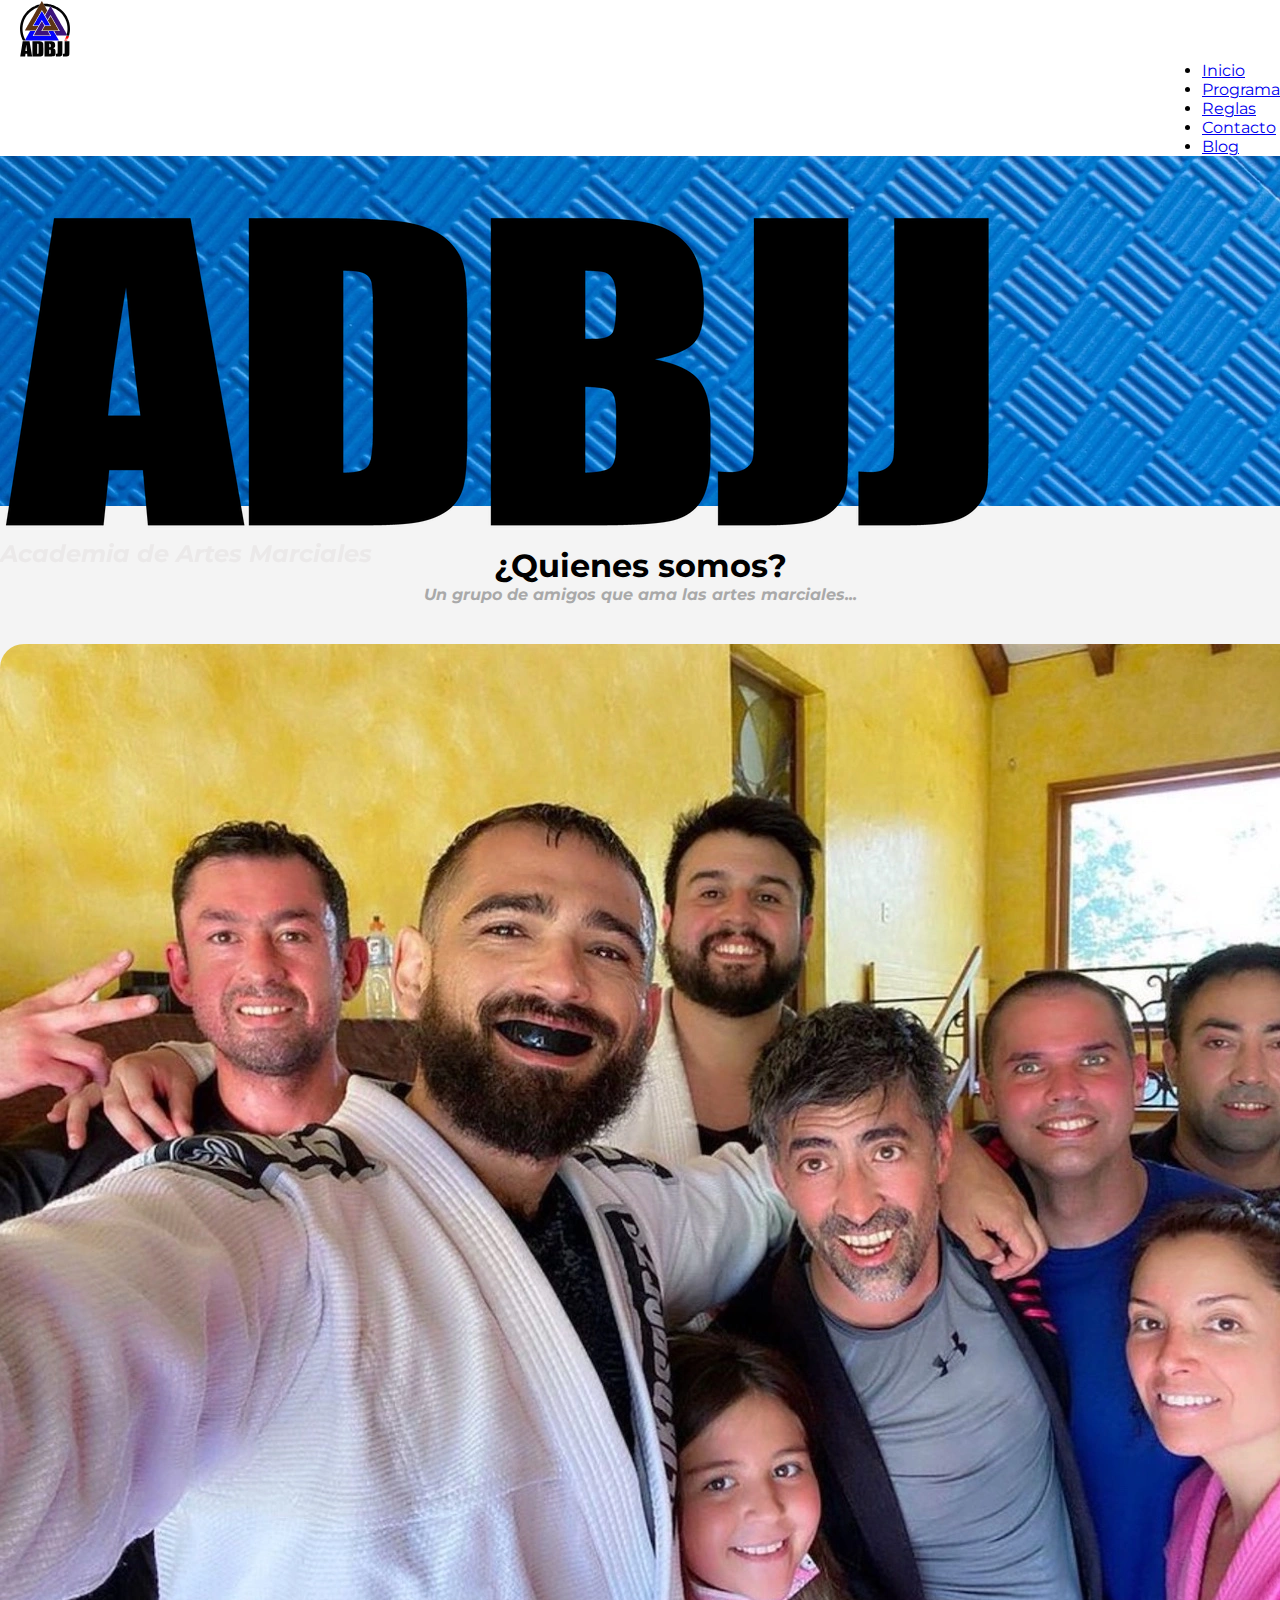
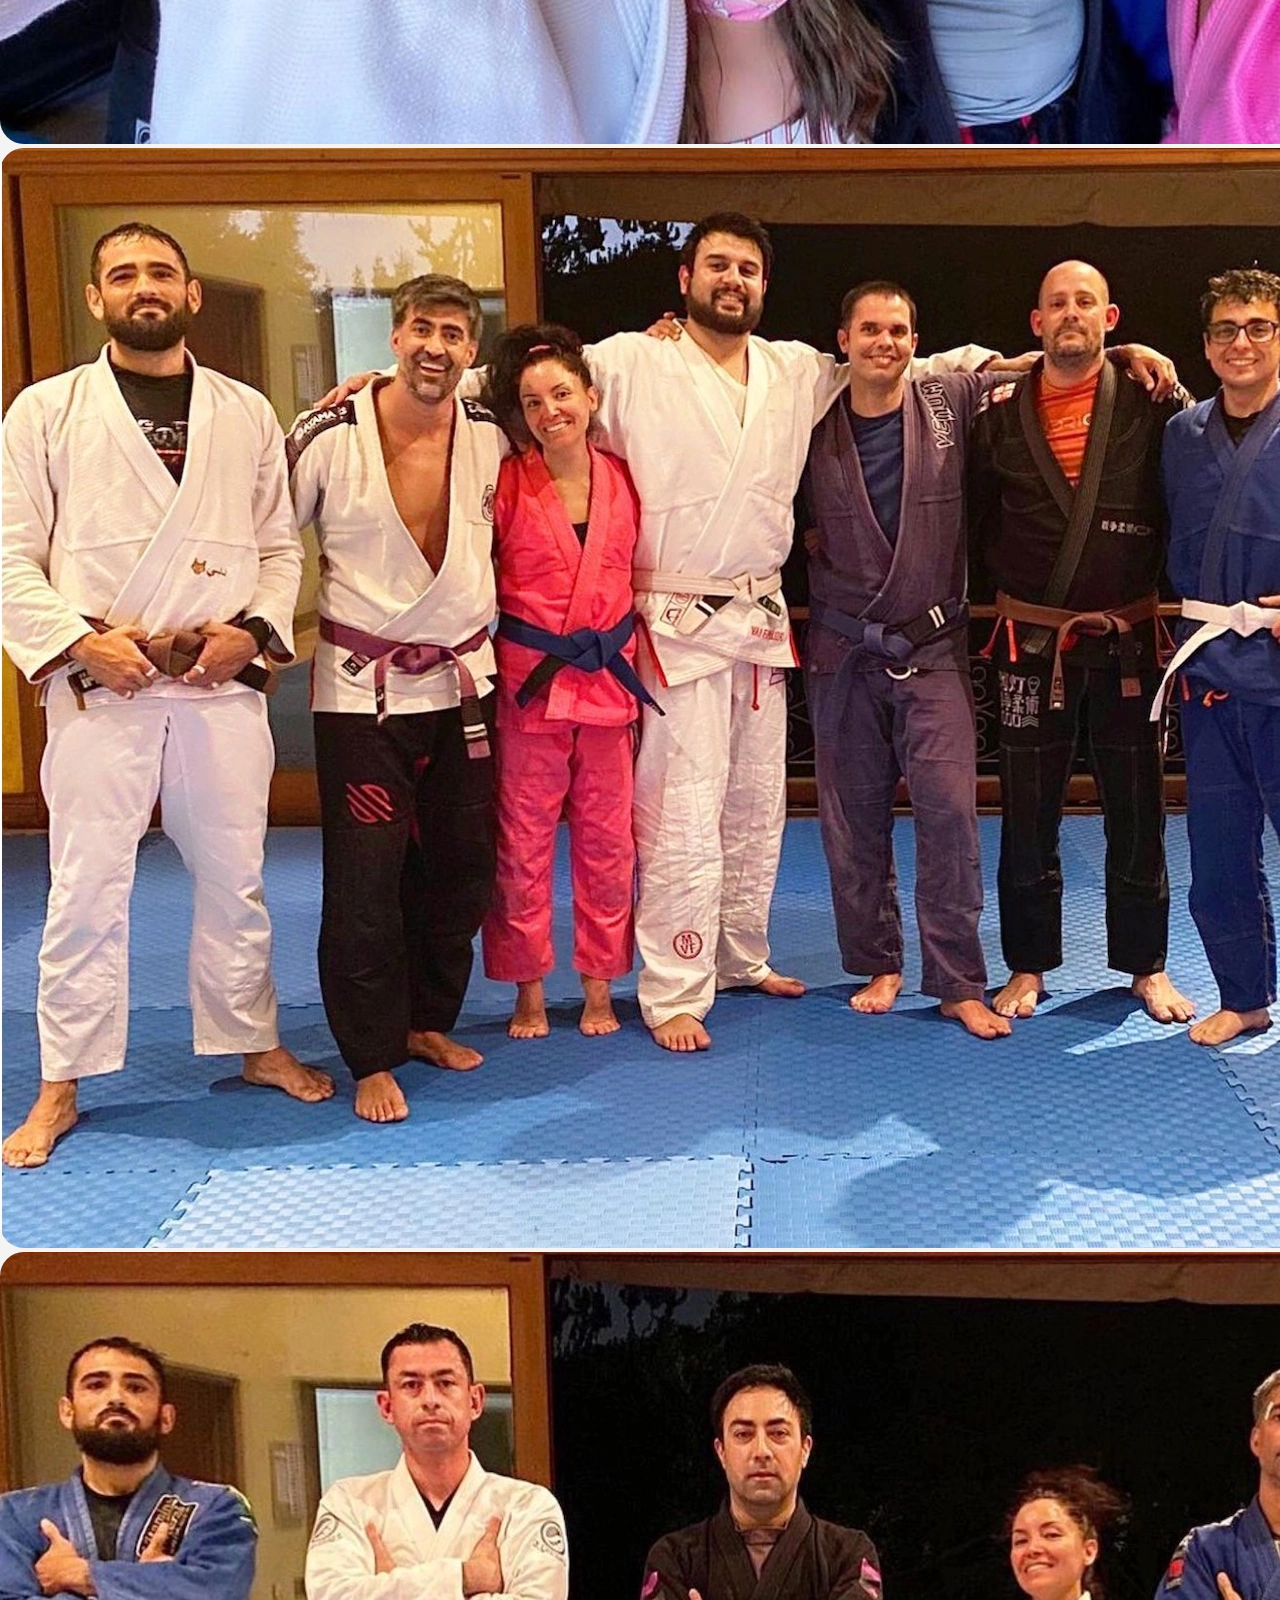
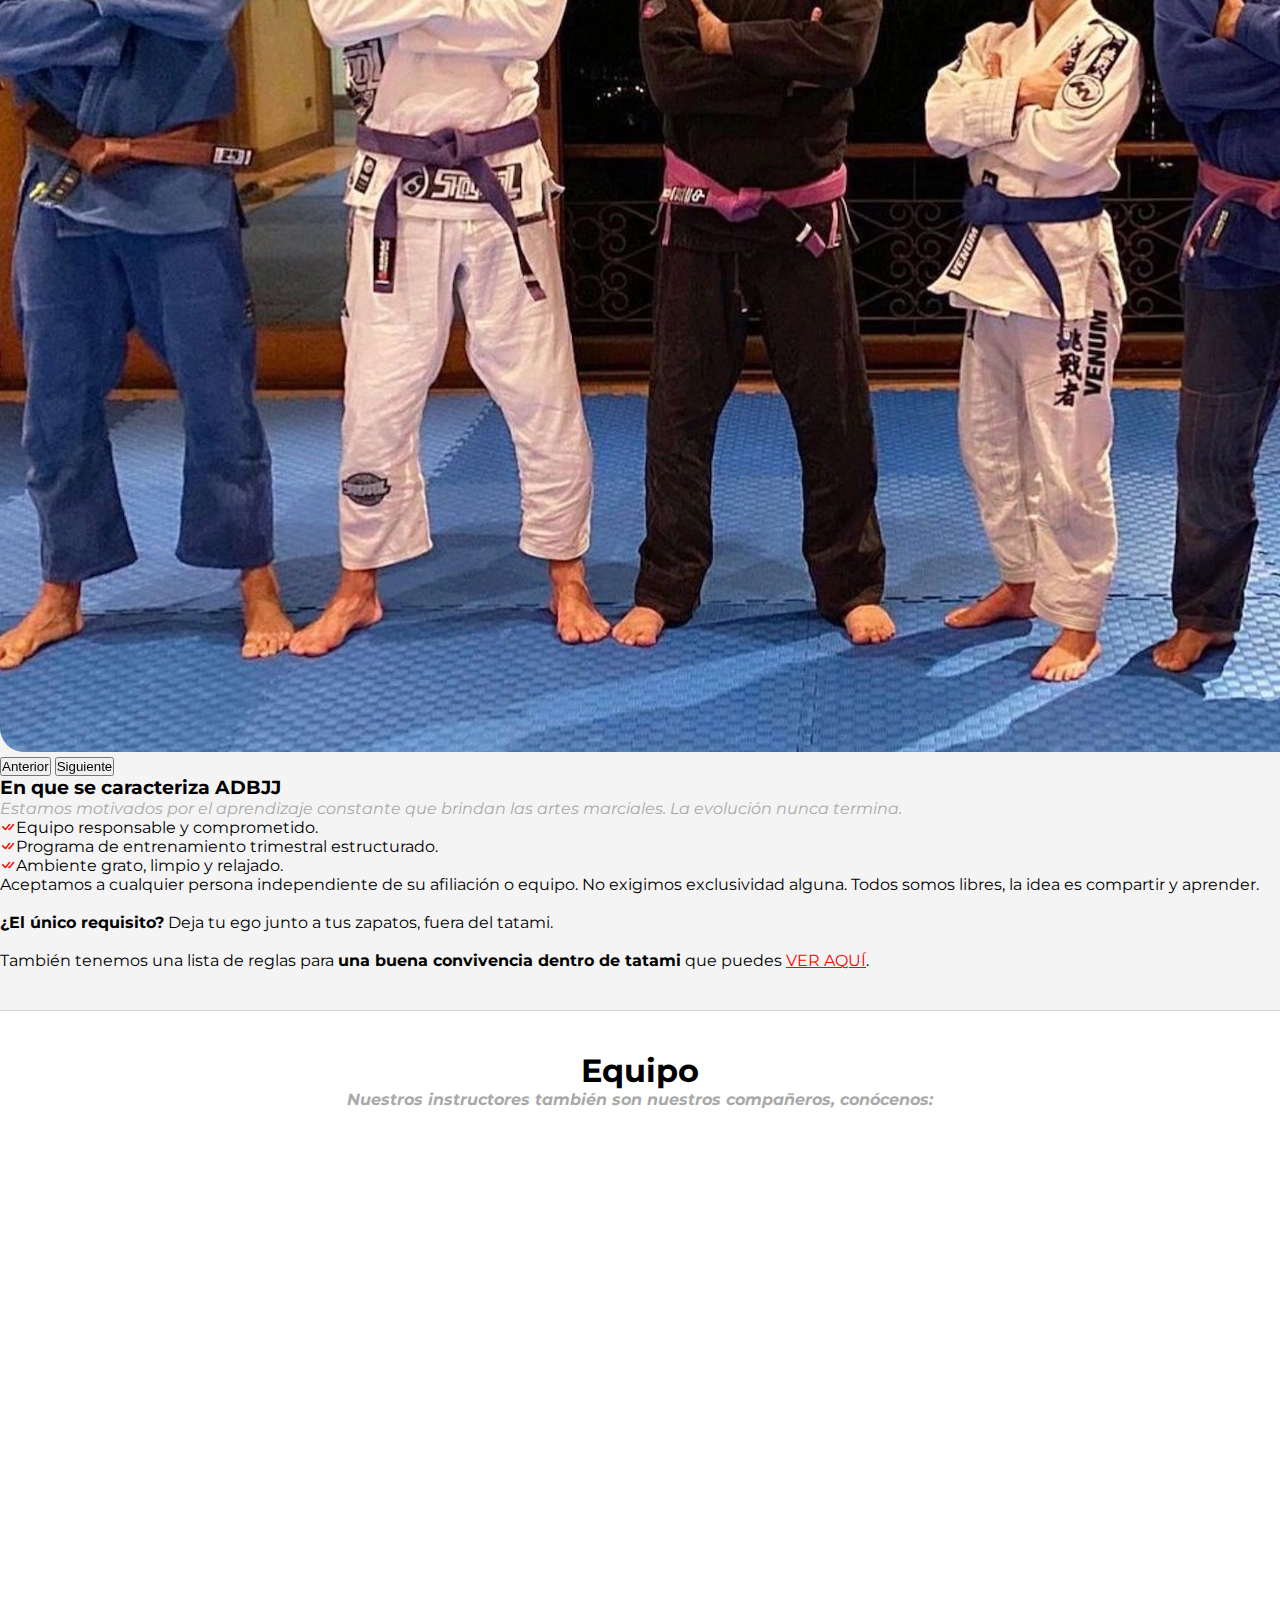
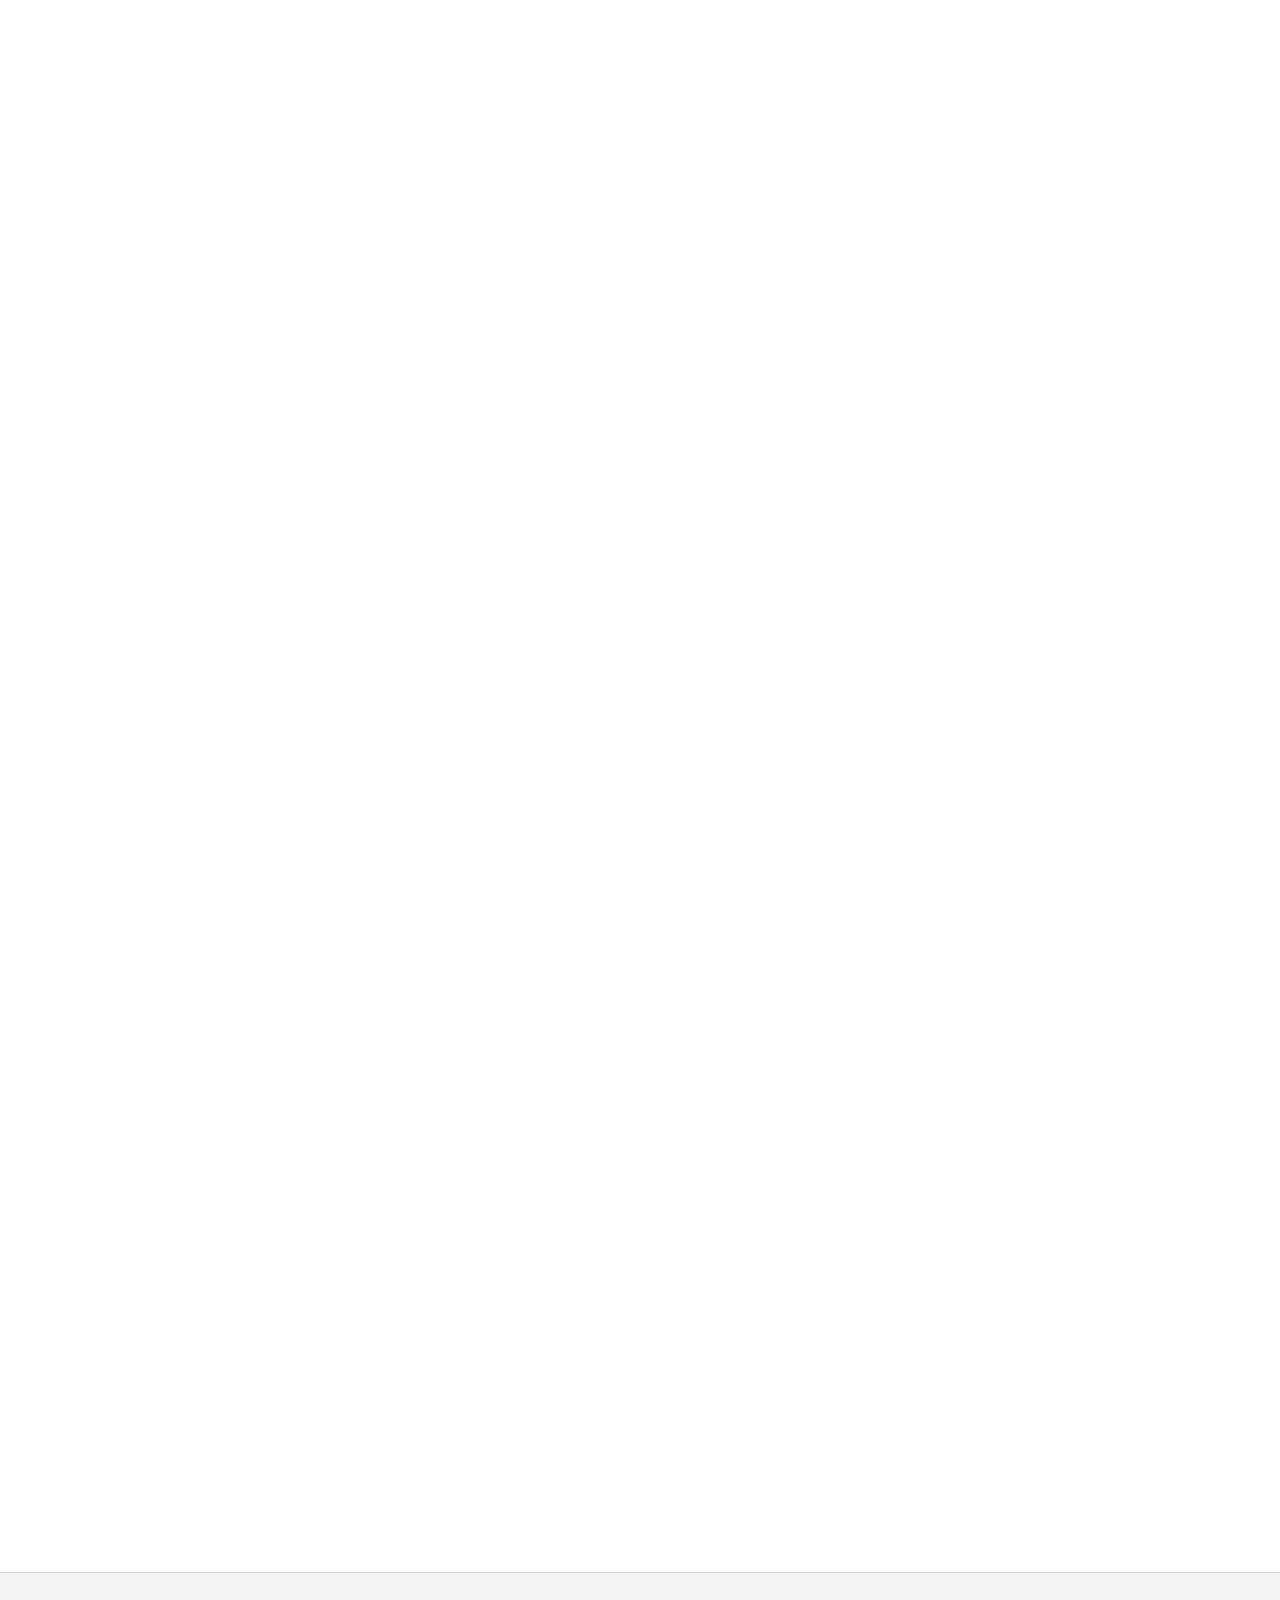
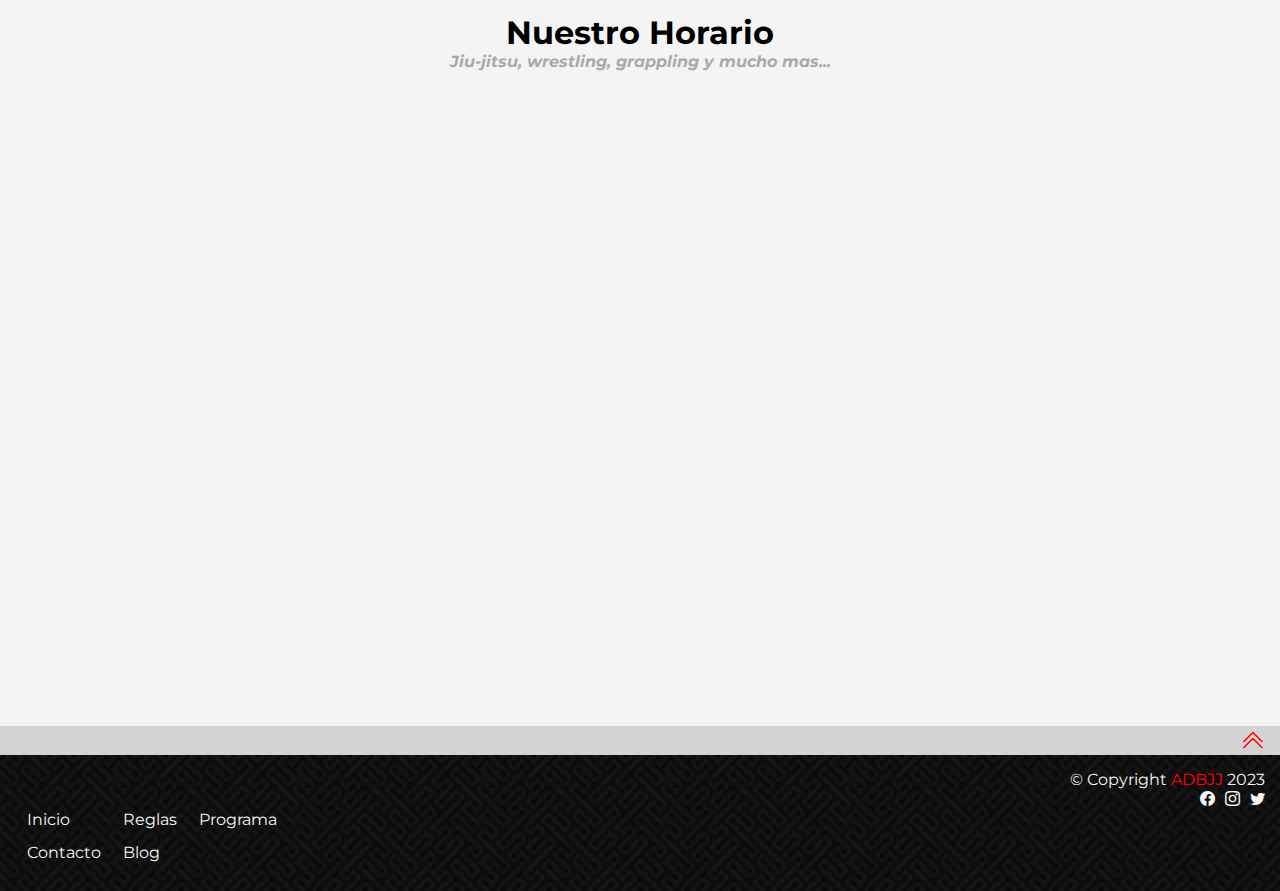
==== index.html @ 1363f183 "primer commit" ====
<!DOCTYPE html>
<html>
<head>
    <meta charset='utf-8'>
    <meta http-equiv='X-UA-Compatible' content='IE=edge'>
    <title>ADBJJ | Inicio</title>
    <meta name="description" content="Clases de BJJ y Luchas en Santiago de Chile">
    <meta  name="keywords" content="luchas, lucha, jiujitsu, jiu-jitsu, jiu jitsu, brasilean jiu jitsu, brasilean jiujitsu, brasilean jiu-jitsu, jiu jitsu brasileño, jiujitsu brasileño, jiu-jitsu brasileño, bjj, artes marciales, arte marcial, marcial arts, marcial art, santiago, Chile, santiago de Chile, amigos del bjj, ADBJJ, amigosdelbjj">
    <link rel="icon" type="image/x-icon" href="./imagenes/favicon.ico">
    <meta name='viewport' content='width=device-width, initial-scale=1'>
    <link rel="stylesheet" href="https://cdn.jsdelivr.net/npm/bootstrap-icons@1.10.3/font/bootstrap-icons.css">
    <link href="https://cdn.jsdelivr.net/npm/bootstrap@5.3.0-alpha1/dist/css/bootstrap.min.css" rel="stylesheet" integrity="sha384-GLhlTQ8iRABdZLl6O3oVMWSktQOp6b7In1Zl3/Jr59b6EGGoI1aFkw7cmDA6j6gD" crossorigin="anonymous">
    <link href="https://unpkg.com/aos@2.3.1/dist/aos.css" rel="stylesheet">
    <link rel='stylesheet' type='text/css' media='screen' href='./css/style.css'>
</head>
<body>
    <header>
      <!--- NAV --->
      <nav class="navbar navbar-expand-lg bg-body-tertiary sticky-top">
        <div class="container-fluid">
          <a class="navbar-brand" href="./index.html"><img class="logo-header" src="./imagenes/logo.svg" alt="Logo ADBJJ"></a>
          <button class="navbar-toggler" type="button" data-bs-toggle="collapse" data-bs-target="#navbarNav" aria-controls="navbarNav" aria-expanded="false" aria-label="Toggle navigation">
            <span class="navbar-toggler-icon"></span>
          </button>
          <div class="collapse navbar-collapse nav-right" id="navbarNav">
            <ul class="navbar-nav">
              <li class="nav-item">
                <a class="nav-link active" href="./index.html">Inicio</a>
              </li>
              <li class="nav-item">
                <a class="nav-link" href="./programa.html">Programa</a>
              </li>
              <li class="nav-item">
                <a class="nav-link" href="./reglas.html">Reglas</a>
              </li>
              <li class="nav-item">
                <a class="nav-link" href="./contacto.html">Contacto</a>
              </li>
              <li class="nav-item">
                <a class="nav-link" href="./blog.html">Blog</a>
              </li>
            </ul>
          </div>
        </div>
      </nav>
      <!--- NAV --->
      <!--- FONDO HEADER --->
        <div class="fondo-header" data-aos="fade-down">
          <div data-aos="fade-right" class="col-lg-6 offset-lg-3 col-md-6 offset-md-3 col-8 offset-2"><img src="./imagenes/logo_texto.webp" alt="ADBJJ" class="img-fluid logo-texto"></div>
          <div data-aos="fade-left" class="col-lg-6 offset-lg-3 col-md-6 offset-md-3 col-8 offset-2 text-center texto-header"><h3>Academia de Artes Marciales</h3></div>
        </div>
        <!--- FONDO HEADER --->
    </header>
    <!--- QUIENES SOMOS --->
    <section id="quienes-somos">
        <div class="container">
            <div>
                <div class="texto-quienes-somos">
                    <h1>¿Quienes somos?</h1>
                    <h4 class="subtitulo">Un grupo de amigos que ama las artes marciales...</h4>
                </div>
            </div>
            <div class="row">
                <div class="col-md-12 col-lg-6">
                  <div id="carousel-adbjj" class="carousel slide" data-aos="fade-right">
                    <div class="carousel-inner">
                      <div class="carousel-item active">
                        <img src="./imagenes/quienes-somos1.webp" class="d-block w-100 imagen-quienes-somos" alt="¿Quienes somos? Un grupo de amigos">
                      </div>
                      <div class="carousel-item">
                        <img src="./imagenes/quienes-somos2.webp" class="d-block w-100 imagen-quienes-somos" alt="¿Quienes somos? Un grupo de amigos">
                      </div>
                      <div class="carousel-item">
                        <img src="./imagenes/quienes-somos3.webp" class="d-block w-100 imagen-quienes-somos" alt="¿Quienes somos? Un grupo de amigos">
                      </div>
                    </div>
                    <button class="carousel-control-prev" type="button" data-bs-target="#carousel-adbjj" data-bs-slide="prev">
                      <span class="carousel-control-prev-icon" aria-hidden="true"></span>
                      <span class="visually-hidden">Anterior</span>
                    </button>
                    <button class="carousel-control-next" type="button" data-bs-target="#carousel-adbjj" data-bs-slide="next">
                      <span class="carousel-control-next-icon" aria-hidden="true"></span>
                      <span class="visually-hidden">Siguiente</span>
                    </button>
                  </div>
                </div>
                <div class="col-md-12 col-lg-6">
                    <div class="text-wrap descripcion-quienes-somos">
                        <h3>En que se caracteriza ADBJJ</h3>
                        <p class="subtitulo">
                          Estamos motivados por el aprendizaje constante que brindan las artes marciales. La evolución nunca termina.
                        </p>
                        <ul>
                          <li><i class="bi bi-check-all"></i>Equipo responsable y comprometido.</li>
                          <li><i class="bi bi-check-all"></i>Programa de entrenamiento trimestral estructurado.</li>
                          <li><i class="bi bi-check-all"></i>Ambiente grato, limpio y relajado.</li>
                        </ul>
                        <p>
                          Aceptamos a cualquier persona independiente de su afiliación o equipo. No exigimos exclusividad alguna. Todos somos libres, la idea es compartir y aprender.<br><br><strong>¿El único requisito?</strong> Deja tu ego junto a tus zapatos, fuera del tatami.<br><br>También tenemos una lista de reglas para <strong>una buena convivencia dentro de tatami</strong> que puedes <a href="reglas.html"><u>VER AQUÍ</u></a>.
                        </p>
                    </div>
                </div>
            </div>
        </div>
    </section>
    <!--- QUIENES SOMOS --->
    <!--- EQUIPO --->
    <section id="equipo">
            <div class="container">
              <div class="row">
                <div class="col-md-12">
                  <div class="texto-equipo">
                    <h1>Equipo</h1>
                    <h4 class="subtitulo">Nuestros instructores también son nuestros compañeros, conócenos:</h4>
                  </div>
                </div>
              </div>
              <div class="row justify-content-center">
                <div class="col-9 col-md-4 col-lg-3">
                  <div class="card" data-aos="fade-right">
                    <img src="./imagenes/jose.webp" class="card-img-top instructor" alt="Jose Perez">
                    <div class="card-body text-center">
                      <h4 class="card-title">Jose Perez</h4>
                      <h5 class="subtitulo">Instructor</h5>
                      <p class="faixa">Faixa marron <i class="bi bi-check-square-fill"></i></p>
                    </div>
                  </div>
                </div>
                <div class="col-9 col-md-4 col-lg-3">
                  <div class="card" data-aos="fade-right">
                    <img src="./imagenes/jm.webp" class="card-img-top instructor" alt="Juan Manuel Figueiro">
                    <div class="card-body text-center">
                      <h4 class="card-title">Manuel Figueiro</h4>
                      <h5 class="subtitulo">Instructor</h5>
                      <p class="faixa">Faixa marron <i class="bi bi-check-square-fill"></i></p>
                    </div>
                  </div>
                </div>
                <div class="col-9 col-md-4 col-lg-3">
                  <div class="card" data-aos="fade-right">
                    <img src="./imagenes/daniel.webp" class="card-img-top instructor" alt="Daniel Doughman">
                    <div class="card-body text-center">
                      <h4 class="card-title">Daniel Doughman</h4>
                      <h5 class="subtitulo">Instructor</h5>
                      <p class="faixa">Faixa marron <i class="bi bi-check-square-fill"></i></p>
                    </div>
                  </div>
                </div>
              </div>
            </div>
    </section>
    <!--- EQUIPO ---> 
    <!--- HORARIO --->   
    <section id="horario">
        <div class="container-fluid">
          <div class="row">
            <div class="col-12 texto-horario">
              <h1>Nuestro Horario</h1>
              <h4 class="subtitulo">Jiu-jitsu, wrestling, grappling y mucho mas...</h4>
            </div>
          </div>
          <div class="row justify-content-center">
            <div class="col-sm-12 col-md-8" data-aos="fade-right">
              <img src="./imagenes/cal.webp" class="img-fluid imagen-horario" alt="nuestro horario">
            </div>
          </div>
        </div>
      </section>
      <!--- HORARIO --->
      <!--- VOLVER ARRIBA --->
      <div class="volver-arriba">
        <a href="#"><i class="bi bi-chevron-double-up chevron-editado"></i></a>
      </div>
      <!--- VOLVER ARRIBA --->
      <!--- FOOTER --->
      <footer>
        <div class="container">
          <div class="row">
            <div class="col-md-6">
              <div class="col-12">
                <div class="texto-footer">
                  <p>&copy; Copyright <a href="./index.html" class="link-footer">ADBJJ</a> 2023</p>
                </div>
              </div>
              <div class="col-12">
                <div class="social-iconos">
                  <div><a href="https://fb.com"><i class="bi bi-facebook"></i></a></div>
                  <div><a href="https://ig.com"><i class="bi bi-instagram"></i></a></div>
                  <div><a href="https://twitter.com"><i class="bi bi-twitter"></i></a></div>
                </div>
              </div>
            </div>
            <div class="col-12 col-md-5">
              <div>
                <table class="tabla-mapa-de-sitio table-responsive">
                  <tr>
                    <td><a href="./index.html">Inicio</a></td>
                    <td><a href="./reglas.html">Reglas</a></td>
                    <td><a href="./programa.html">Programa</a></td>
                  </tr>
                  <tr>
                    <td><a href="./contacto.html">Contacto</a></td>
                    <td><a href="./blog.html">Blog</a></td>
                    <td></td>
                  </tr>
                </table>
              </div>
            </div>
          </div>
        </div>
      </footer>
      <!--- FOOTER --->
    <script src="https://code.jquery.com/jquery-3.3.1.slim.min.js"></script>
    <script src="https://cdnjs.cloudflare.com/ajax/libs/popper.js/1.14.7/umd/popper.min.js"></script>
    <script src="https://cdn.jsdelivr.net/npm/bootstrap@5.3.0-alpha1/dist/js/bootstrap.bundle.min.js"></script>
    <script src="https://unpkg.com/aos@2.3.1/dist/aos.js"></script>
    <script src="./js/init-aos.js"></script>
</body>
</html>
---- css/style.css ----
@import "https://fonts.googleapis.com/css2?family=Montserrat:ital,wght@0,300;0,400;0,700;1,700&display=swap";
.container-imagen-reglas, .container-imagen-programa {
  display: flex;
  justify-content: center;
}

.tabla-mapa-de-sitio {
  display: flex;
  justify-content: flex-start;
}

.social-iconos, .texto-footer {
  display: flex;
  justify-content: flex-end;
}

.celda-contacto {
  display: flex;
  justify-content: space-between;
}

.titulo-blog, .texto-contacto {
  text-align: center;
  padding: 40px 0px 40px 0px;
}

* {
  margin: 0;
  padding: 0;
}

body {
  font-family: "Montserrat", sans-serif;
}

.nav-link {
  font-size: 16px;
}
.nav-link:hover {
  color: red;
}

.nav-right {
  display: flex;
  justify-content: end;
}

.navbar-toggler {
  margin-right: 20px;
  border: none;
}

.navbar-toggler-icon {
  background-image: url("data:image/svg+xml,%3csvg xmlns='http://www.w3.org/2000/svg' viewBox='0 0 30 30'%3e%3cpath stroke='red' stroke-linecap='round' stroke-miterlimit='10' stroke-width='2' d='M4 7h22M4 15h22M4 23h22'/%3e%3c/svg%3e");
}

.fondo-header {
  height: 350px;
  background-image: url("../imagenes/bg.webp");
  background-repeat: no-repeat;
  background-position: center center;
  background-size: cover;
}

.texto-header {
  color: rgba(231, 227, 227, 0.69);
  font-style: italic;
}
.texto-header h3 {
  font-size: 24px;
}

.logo-header {
  width: 50px;
  margin-left: 20px;
}

.logo-texto {
  padding-top: 50px;
}

#quienes-somos {
  background-color: rgb(244, 244, 244);
  padding: 40px 0 40px 0;
}
#quienes-somos li {
  list-style: none;
}
#quienes-somos li i {
  color: red;
}
#quienes-somos a {
  color: red;
}

.texto-quienes-somos {
  text-align: center;
  padding: 0px 0px 40px 0px;
}

.imagen-quienes-somos {
  border-radius: 24px;
}

.subtitulo {
  font-style: italic;
  color: darkgray;
  font-size: 16px;
}

.carousel-control-next-icon {
  background-image: url("data:image/svg+xml,%3csvg xmlns='http://www.w3.org/2000/svg' viewBox='0 0 16 16' fill='red'%3e%3cpath d='M4.646 1.646a.5.5 0 0 1 .708 0l6 6a.5.5 0 0 1 0 .708l-6 6a.5.5 0 0 1-.708-.708L10.293 8 4.646 2.354a.5.5 0 0 1 0-.708z'/%3e%3c/svg%3e");
}

.carousel-control-prev-icon {
  background-image: url("data:image/svg+xml,%3csvg xmlns='http://www.w3.org/2000/svg' viewBox='0 0 16 16' fill='red'%3e%3cpath d='M11.354 1.646a.5.5 0 0 1 0 .708L5.707 8l5.647 5.646a.5.5 0 0 1-.708.708l-6-6a.5.5 0 0 1 0-.708l6-6a.5.5 0 0 1 .708 0z'/%3e%3c/svg%3e");
}

#equipo {
  padding: 40px 0 40px 0;
  border-top: 0.5px lightgray solid;
}

.texto-equipo {
  text-align: center;
  padding: 0px 0px 40px 0px;
}

.instructor {
  border-radius: 10px;
}
.instructor:hover {
  transform: scale(1.02);
  border: 0.5px solid lightgray;
}

.card {
  border: none;
}

.faixa {
  color: #ab7a38;
}

#horario {
  background-color: rgb(244, 244, 244);
  padding: 40px 0 40px 0;
  border-top: 0.5px lightgray solid;
  text-align: center;
}

.texto-horario {
  padding-bottom: 20px;
}

.imagen-horario {
  border-radius: 10px;
}

.volver-arriba {
  text-align: right;
  background-color: lightgrey;
}

.chevron-editado {
  padding-right: 15px;
  color: red;
  font-size: 1.5rem;
}

footer {
  background-image: url("../imagenes/bg-footer.webp");
  background-repeat: repeat;
  gap: 15px;
  padding: 15px;
}

.texto-footer {
  color: whitesmoke;
}

.social-iconos {
  gap: 10px;
  font-size: 15px;
}
.social-iconos a {
  color: whitesmoke;
}
.social-iconos a:hover {
  color: red;
}

.tabla-mapa-de-sitio a {
  margin-left: 10px;
  margin-right: 10px;
  color: whitesmoke;
  text-decoration: none;
}
.tabla-mapa-de-sitio a:hover {
  color: red;
}
.tabla-mapa-de-sitio td {
  padding-bottom: 12px;
}

.link-footer {
  color: red;
  text-decoration: none;
}
.link-footer:hover {
  color: red;
  text-decoration: none;
}

.texto-programa {
  text-align: center;
  padding: 40px 0px 40px 0px;
}

.container-imagen-programa {
  margin: 0 10px;
}

.texto-descarga-programa {
  text-align: center;
  padding: 20px 0;
}

.container-imagen-reglas {
  margin: 0 10px 30px 10px;
}

.texto-reglas {
  text-align: center;
  padding: 40px 0px 40px 0px;
}

#contacto {
  padding: 0 0 40px 0;
}

.tabla-contacto {
  display: flex;
  flex-direction: column;
  align-items: center;
}

.fila-contacto {
  display: flex;
  flex-direction: row;
}

.celda-contacto {
  width: 600px;
  height: 50px;
  border: 1px solid red;
  border-radius: 10px;
  align-items: center;
  flex-direction: row;
  margin-bottom: 5px;
  padding: 10px;
}
.celda-contacto img {
  width: 30px;
  height: 30px;
  margin-right: 10px;
}

.texto-celda {
  text-align: center;
  padding-left: 20px;
}

form {
  margin: 20px auto;
  max-width: 700px;
}

.form-control {
  border-color: red;
  margin: 10px;
}

.btn-formulario {
  color: red;
  border-color: red;
}
.btn-formulario:hover {
  color: whitesmoke;
  background-color: red;
}

textarea {
  resize: none;
  height: 100px;
}

#ubicacion {
  background-color: rgb(244, 244, 244);
  padding: 20px 0 40px 0;
}

.texto-ubicacion {
  text-align: center;
  padding: 20px 0px 40px 0px;
}

.detalle-texto-ubicacion {
  text-align: center;
  padding-bottom: 10px;
  font-size: small;
  color: rgb(106, 104, 104);
}

.google-map {
  display: flex;
  align-items: center;
  justify-content: center;
}
.google-map iframe {
  width: 80%;
  height: 400px;
  border: 1px solid red;
  border-radius: 10px;
}

.titulo-blogpost {
  margin: 30px;
}

.imagen-blogpost {
  border-radius: 10px;
  max-width: 400px;
}

.fecha-blogpost {
  margin-top: 30px;
  font-size: 12px;
}

.blogpost {
  background-color: rgba(233, 231, 231, 0.755);
  border-radius: 10px;
  margin-bottom: 40px;
}

@media (max-width: 992px) {
  .nav-right {
    justify-content: center;
    text-align: center;
    font-size: 24px;
  }
  .descripcion-quienes-somos {
    margin-top: 30px;
  }
}
@media (max-width: 768px) {
  .fondo-header {
    height: 250px;
  }
  .social-iconos {
    justify-content: center;
    font-size: 20px;
  }
  .texto-footer {
    justify-content: center;
  }
  .mapa-de-sitio {
    justify-content: center;
  }
  .tabla-mapa-de-sitio {
    justify-content: center;
    margin-top: 10px;
  }
  .celda-contacto {
    width: 350px;
  }
}

/*# sourceMappingURL=style.css.map */
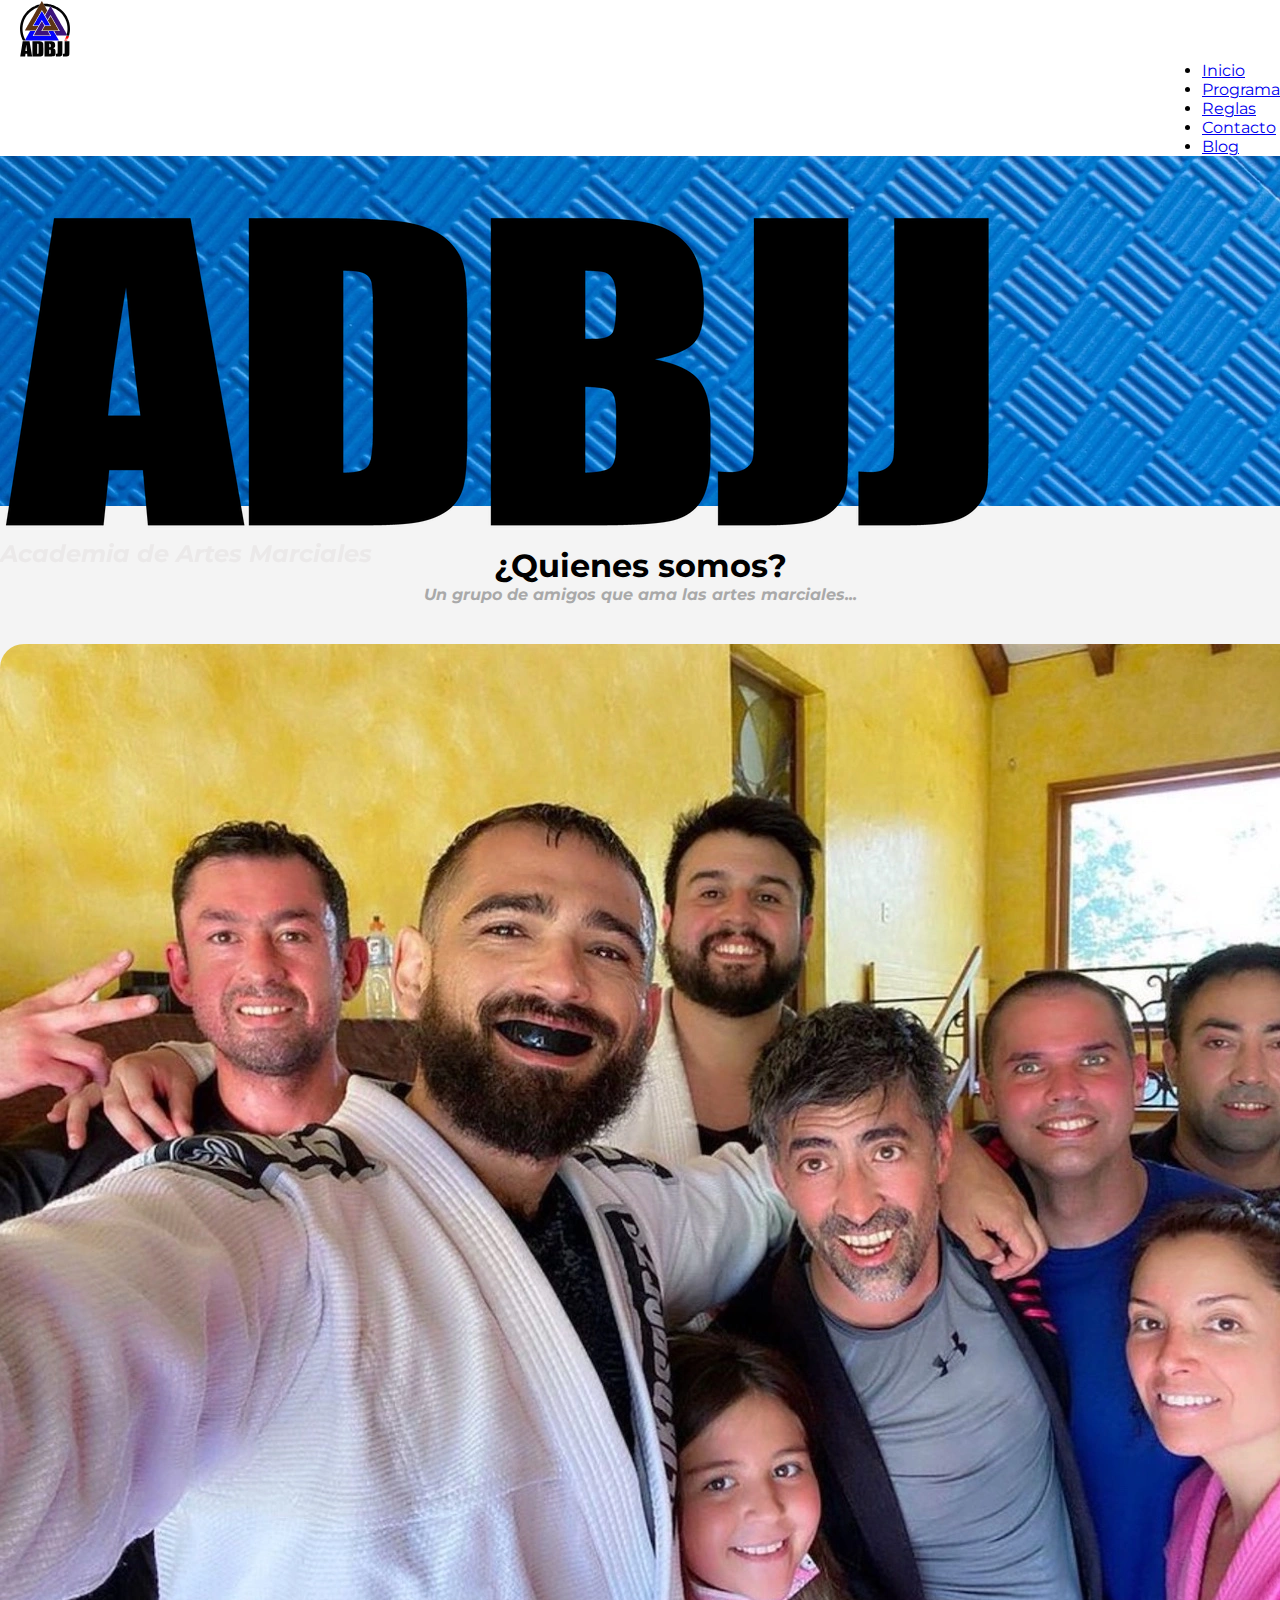
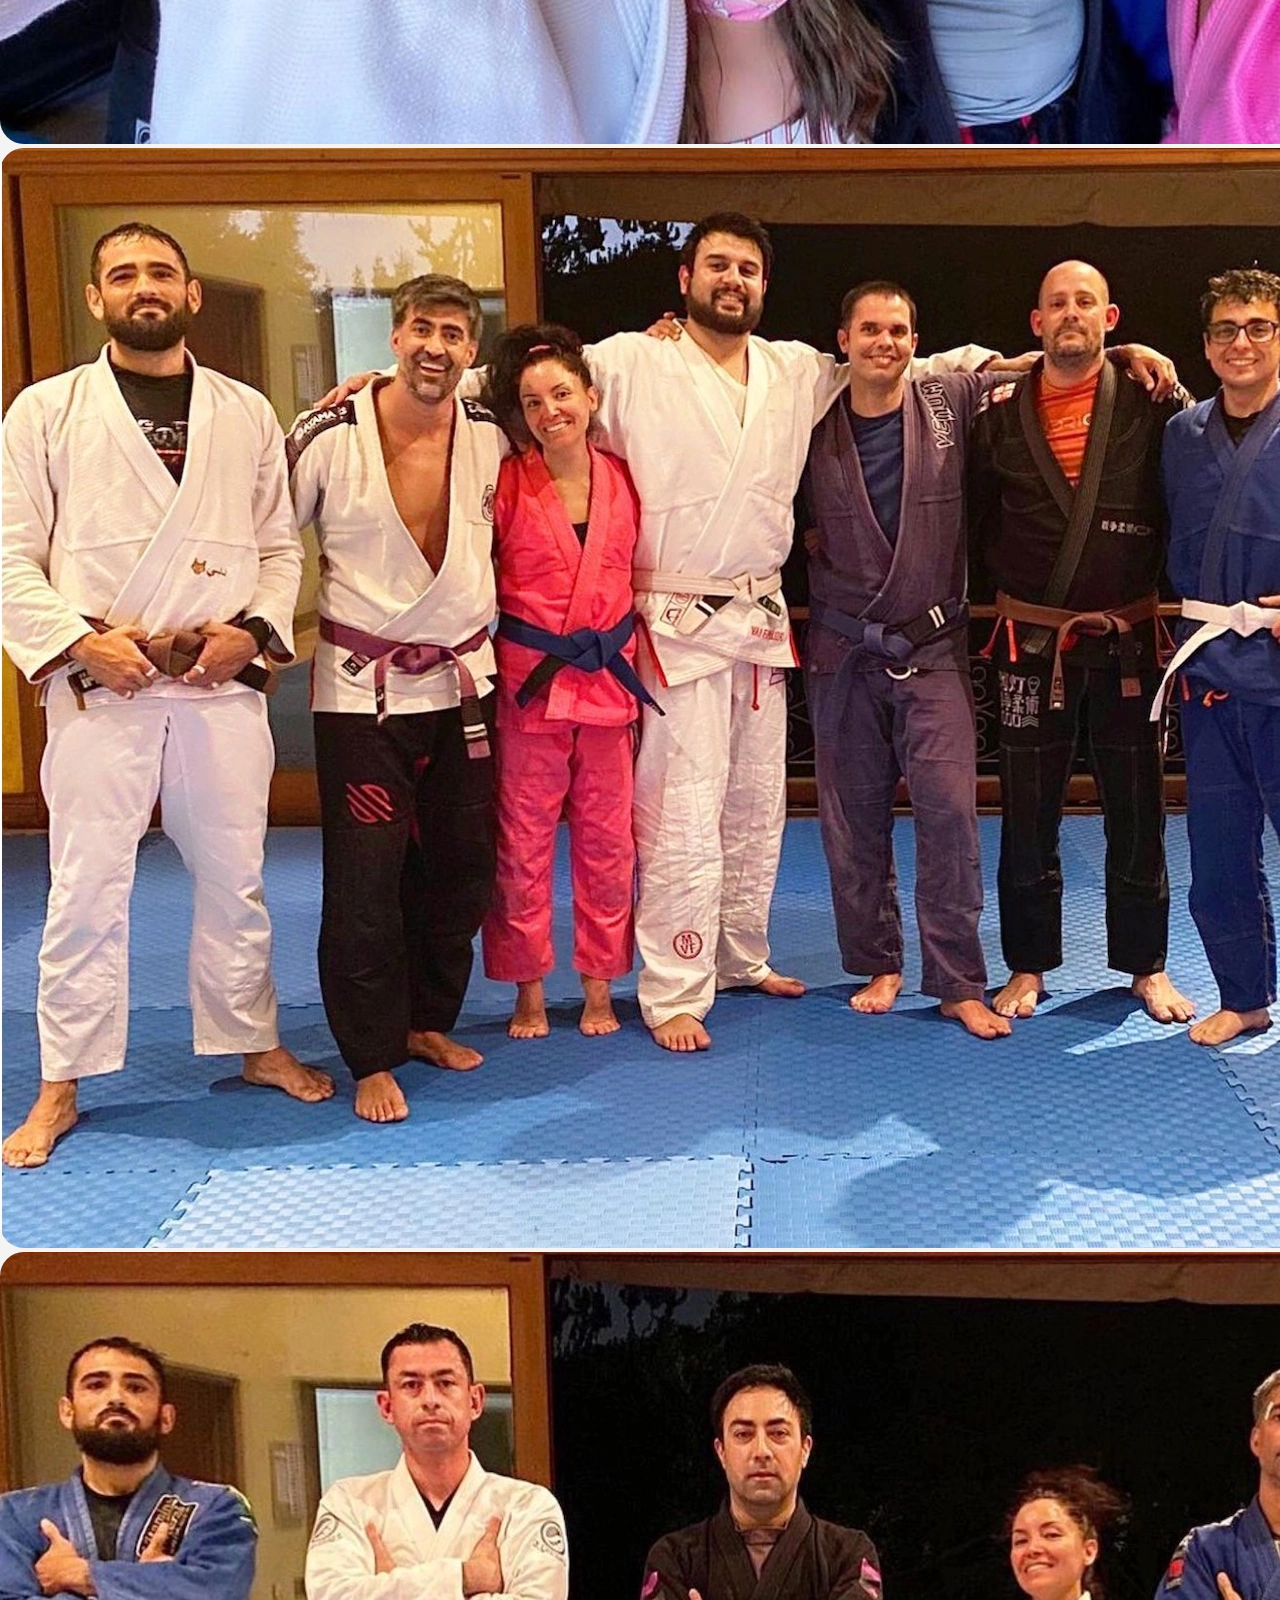
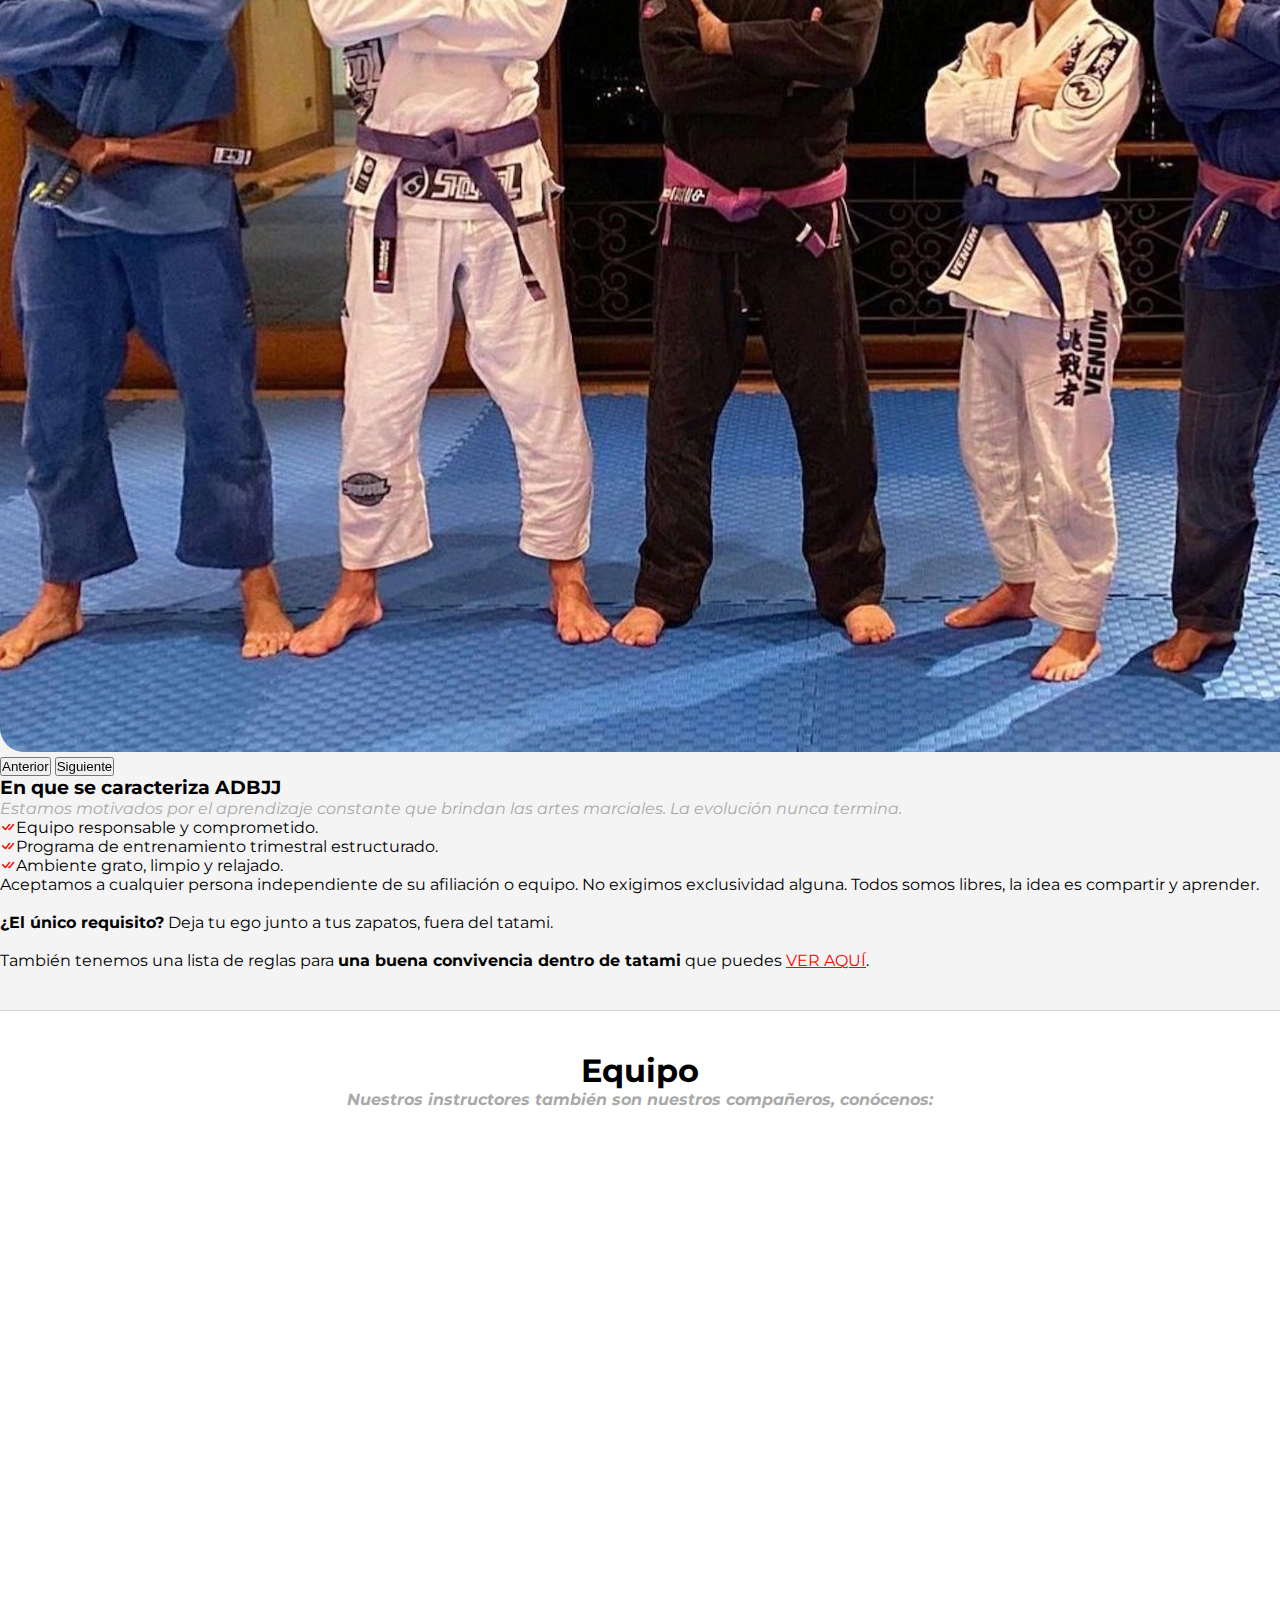
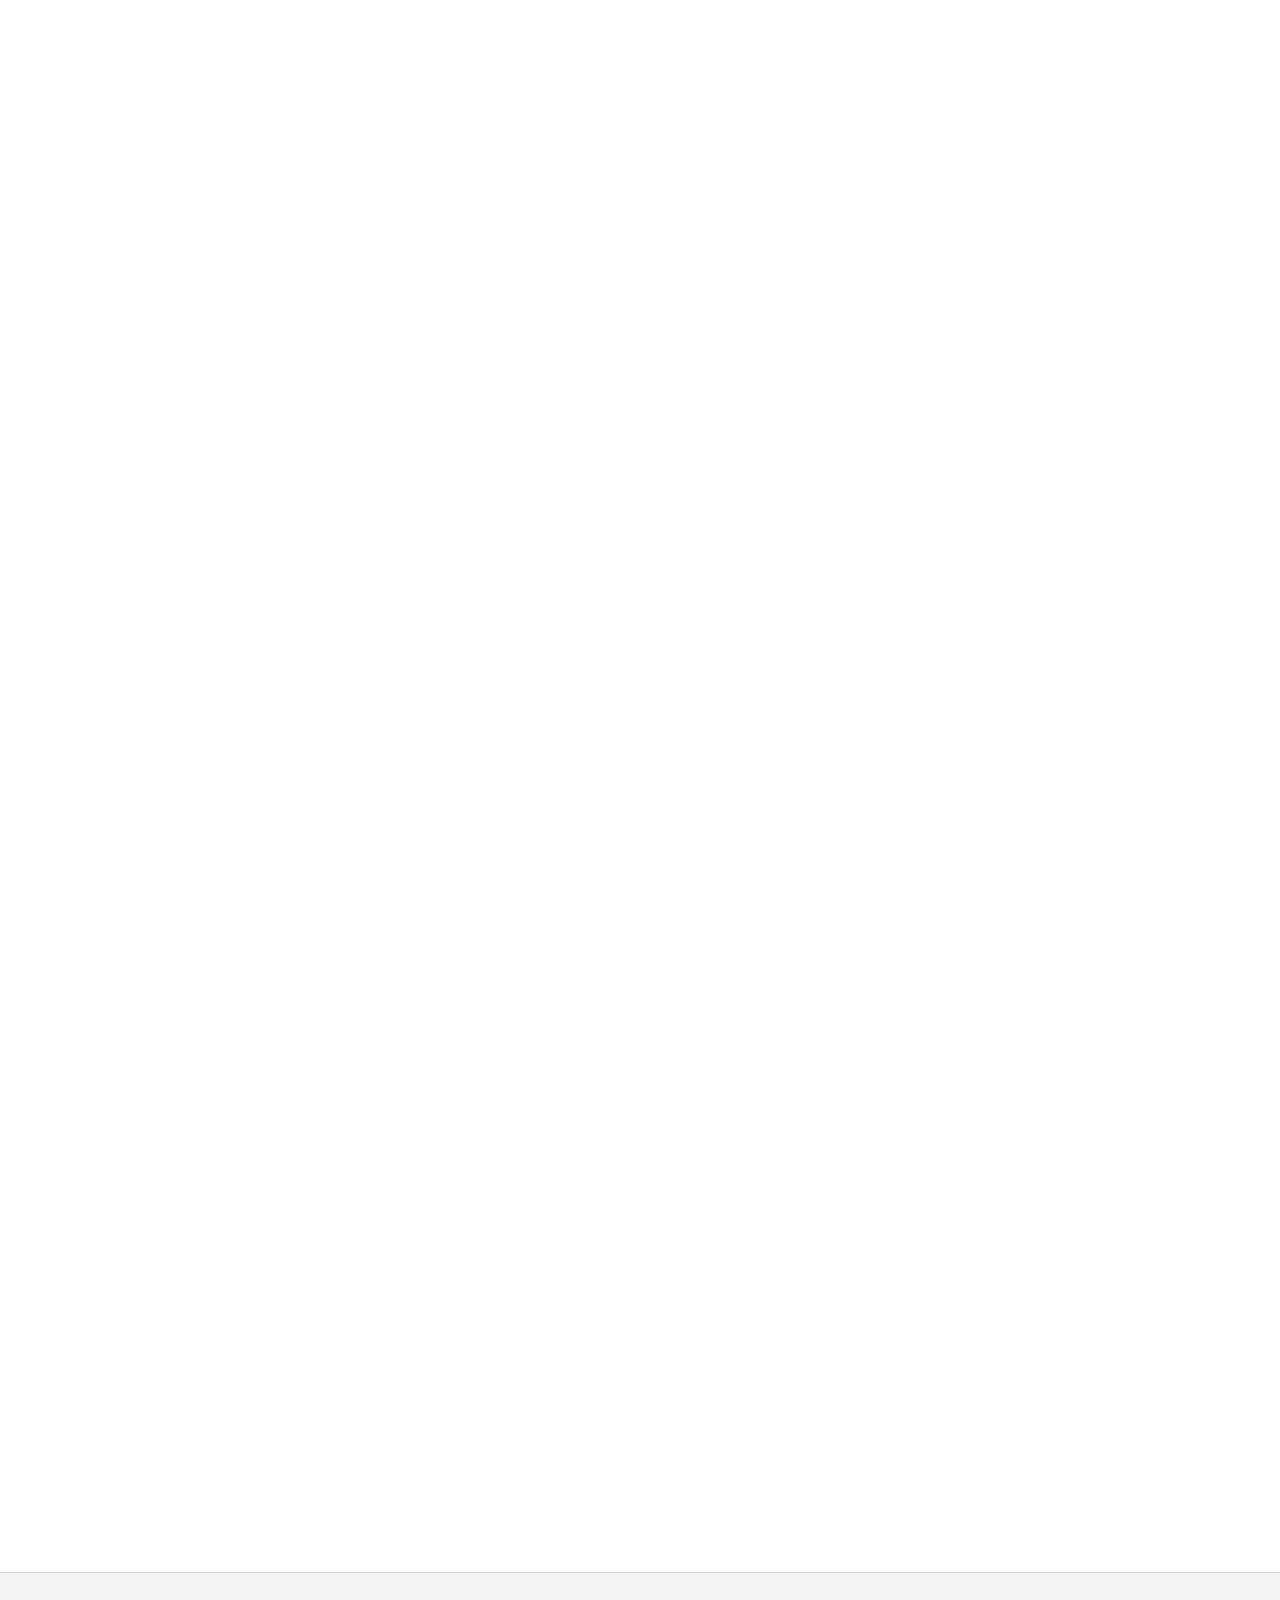
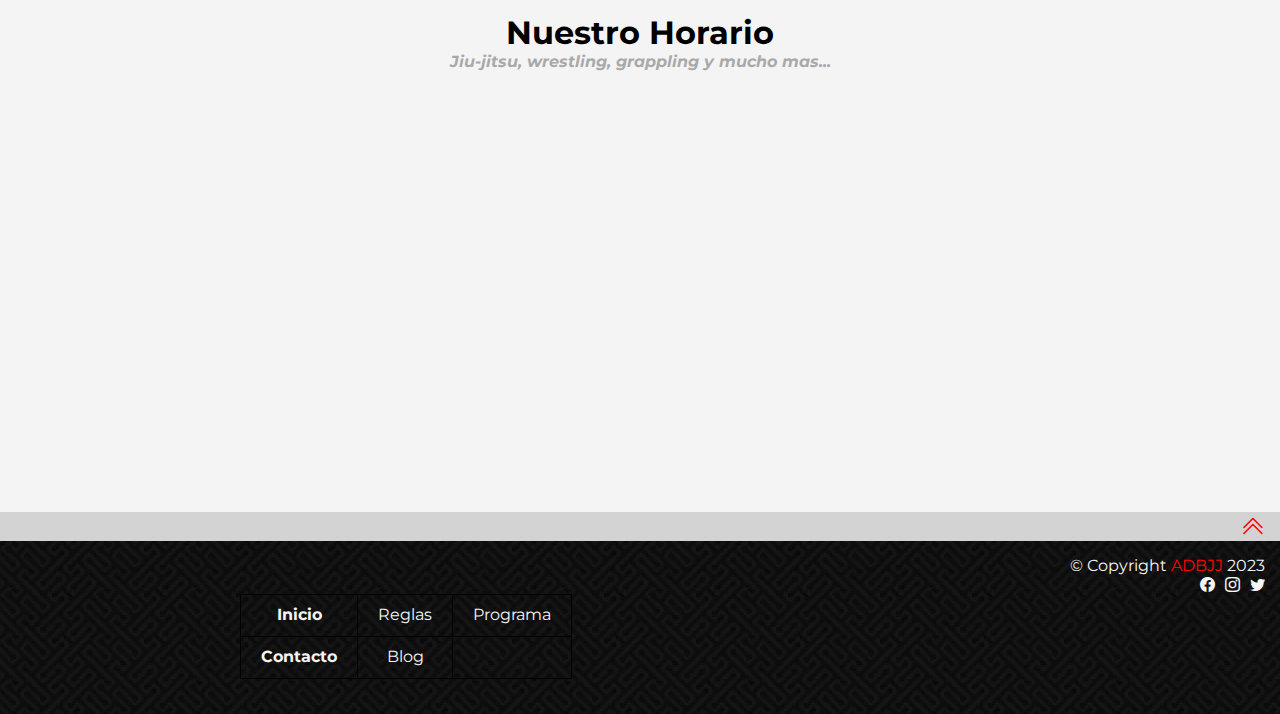
==== commit 542d8de4: "crear tabla horarios" ====
--- a/index.html
+++ b/index.html
@@ -12,6 +12,39 @@
     <link href="https://cdn.jsdelivr.net/npm/bootstrap@5.3.0-alpha1/dist/css/bootstrap.min.css" rel="stylesheet" integrity="sha384-GLhlTQ8iRABdZLl6O3oVMWSktQOp6b7In1Zl3/Jr59b6EGGoI1aFkw7cmDA6j6gD" crossorigin="anonymous">
     <link href="https://unpkg.com/aos@2.3.1/dist/aos.css" rel="stylesheet">
     <link rel='stylesheet' type='text/css' media='screen' href='./css/style.css'>
+    <style>
+      table {
+        border-collapse: collapse;
+        width: 100%;
+        max-width: 800px;
+        margin: auto;
+        margin-bottom: 20px;
+      }
+      
+      th, td {
+        text-align: center;
+        padding: 10px;
+        border: 1px solid black;
+      }
+      
+      th {
+        background-color: #ddd;
+      }
+      
+      td:first-child {
+        font-weight: bold;
+      }
+      
+      @media (max-width: 768px) {
+        table {
+          font-size: 12px;
+        }
+        
+        td, th {
+          padding: 5px;
+        }
+      }
+    </style>
 </head>
 <body>
     <header>
@@ -161,8 +194,103 @@
           </div>
           <div class="row justify-content-center">
             <div class="col-sm-12 col-md-8" data-aos="fade-right">
-              <img src="./imagenes/cal.webp" class="img-fluid imagen-horario" alt="nuestro horario">
-            </div>
+                <table>
+                  <thead>
+                    <tr>
+                      <th>Hora</th>
+                      <th>Lunes</th>
+                      <th>Martes</th>
+                      <th>Miércoles</th>
+                      <th>Jueves</th>
+                      <th>Viernes</th>
+                      <th>Sábado</th>
+                      <th>Domingo</th>
+                    </tr>
+                  </thead>
+                  <tbody>
+                    <tr>
+                      <td>9:00-10:00</td>
+                      <td>BJJ Básico</td>
+                      <td></td>
+                      <td>BJJ Básico</td>
+                      <td></td>
+                      <td>BJJ Básico</td>
+                      <td>Crossfit</td>
+                      <td></td>
+                    </tr>
+                    <tr>
+                      <td>10:00-11:00</td>
+                      <td></td>
+                      <td></td>
+                      <td></td>
+                      <td></td>
+                      <td></td>
+                      <td></td>
+                      <td></td>
+                    </tr>
+                    <tr>
+                      <td>11:00-12:00</td>
+                      <td></td>
+                      <td></td>
+                      <td></td>
+                      <td></td>
+                      <td></td>
+                      <td></td>
+                      <td></td>
+                    </tr>
+                    <tr>
+                      <td>12:00-13:00</td>
+                      <td></td>
+                      <td></td>
+                      <td></td>
+                      <td></td>
+                      <td></td>
+                      <td></td>
+                      <td></td>
+                    </tr>
+                    <tr>
+                      <td>16:00-17:00</td>
+                      <td></td>
+                      <td></td>
+                      <td></td>
+                      <td></td>
+                      <td></td>
+                      <td></td>
+                      <td></td>
+                    </tr>
+                    <tr>
+                      <td>18:00-19:00</td>
+                      <td></td>
+                      <td></td>
+                      <td></td>
+                      <td></td>
+                      <td></td>
+                      <td></td>
+                      <td></td>
+                    </tr>
+                    <tr>
+                      <td>20:00-21:00</td>
+                      <td></td>
+                      <td></td>
+                      <td></td>
+                      <td></td>
+                      <td></td>
+                      <td></td>
+                      <td></td>
+                    </tr>
+                    <tr>
+                      <td>22:00-23:00</td>
+                      <td></td>
+                      <td></td>
+                      <td></td>
+                      <td></td>
+                      <td></td>
+                      <td></td>
+                      <td></td>
+                    </tr>
+                  </tbody>
+                </table>
+              </div>
           </div>
         </div>
       </section>
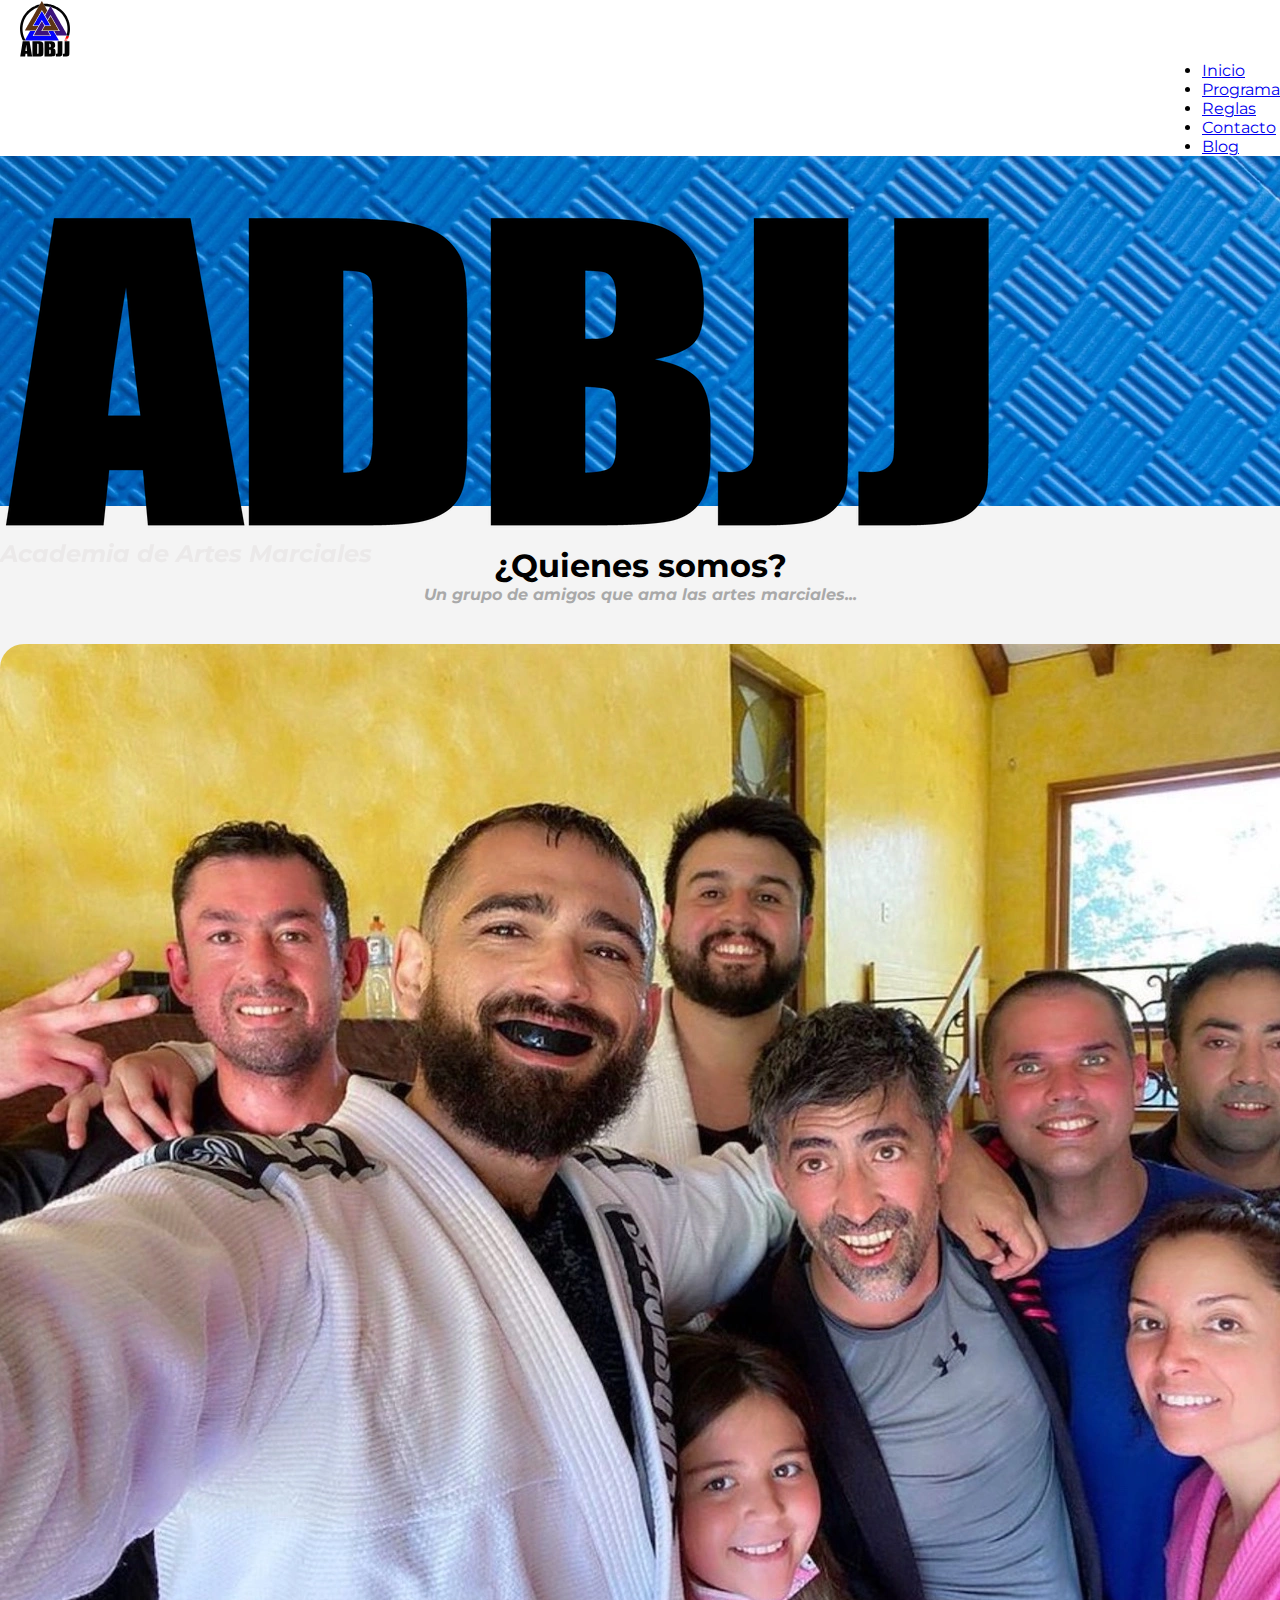
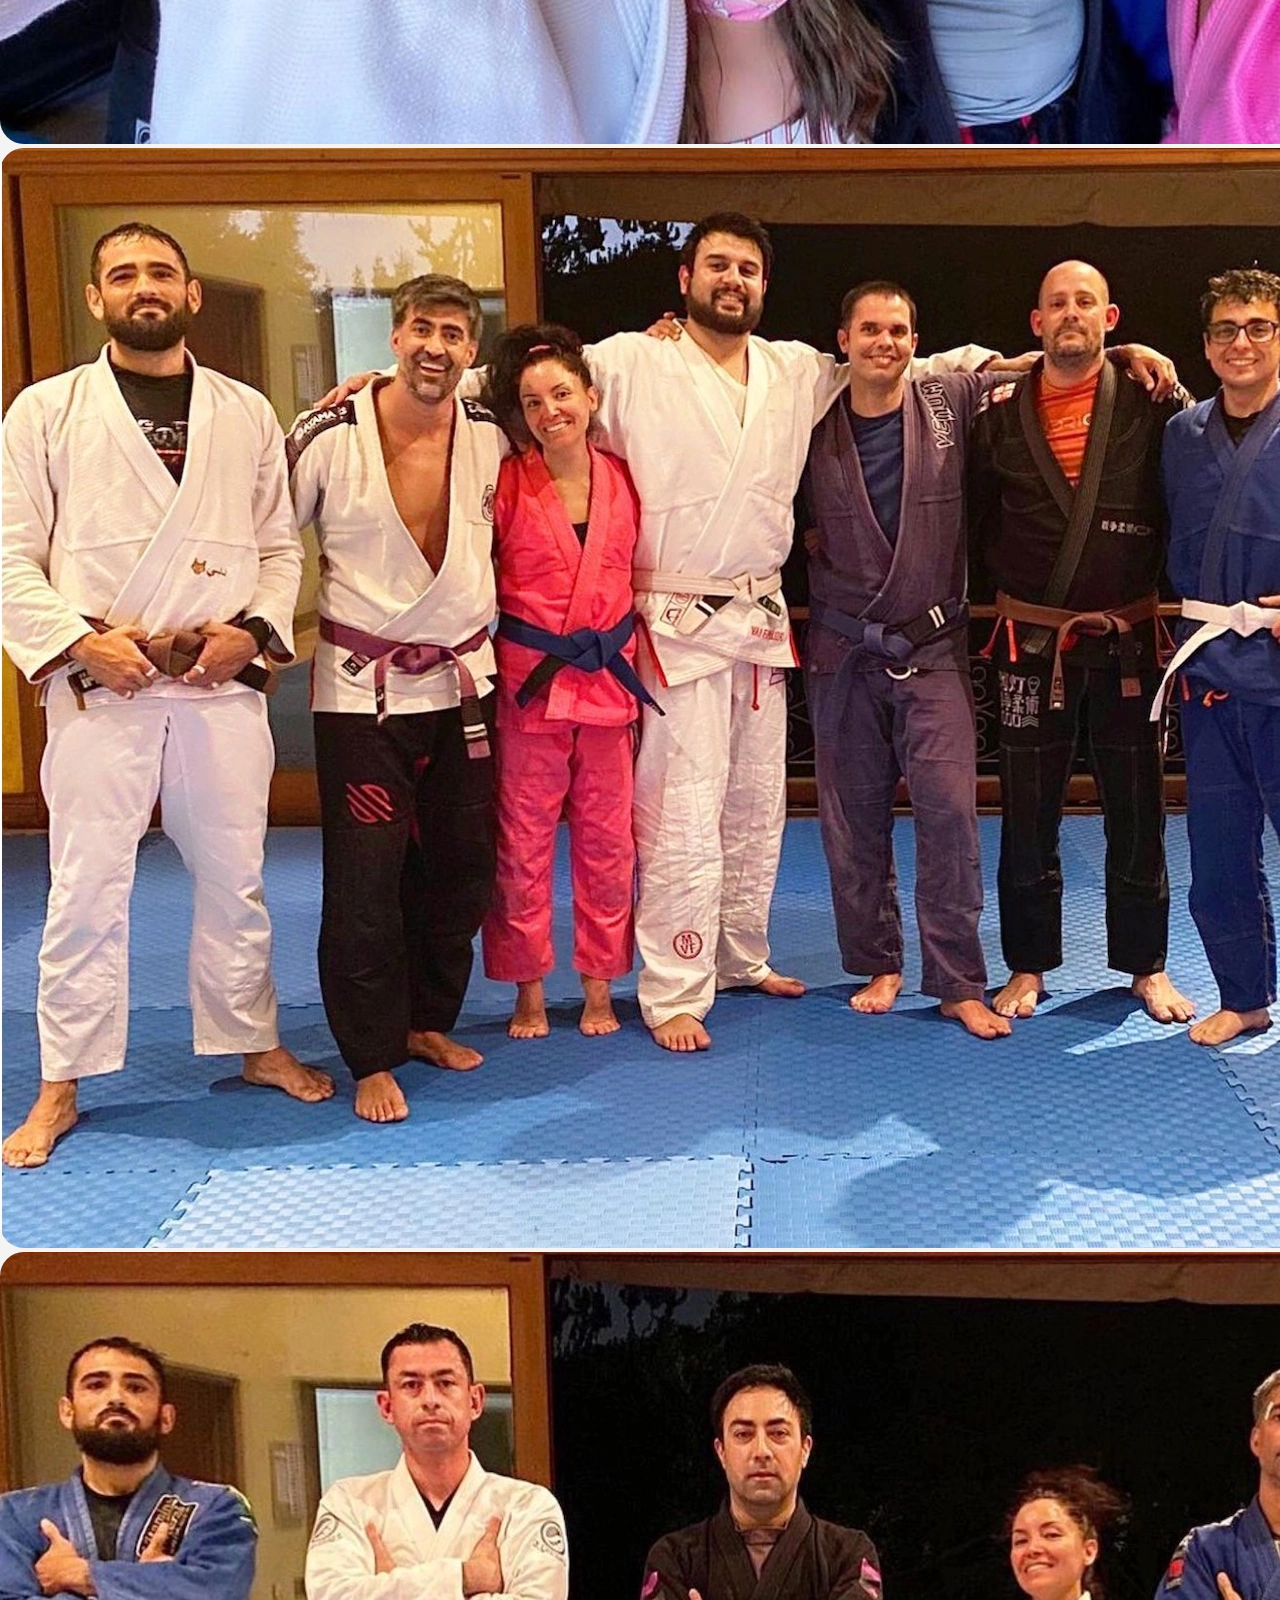
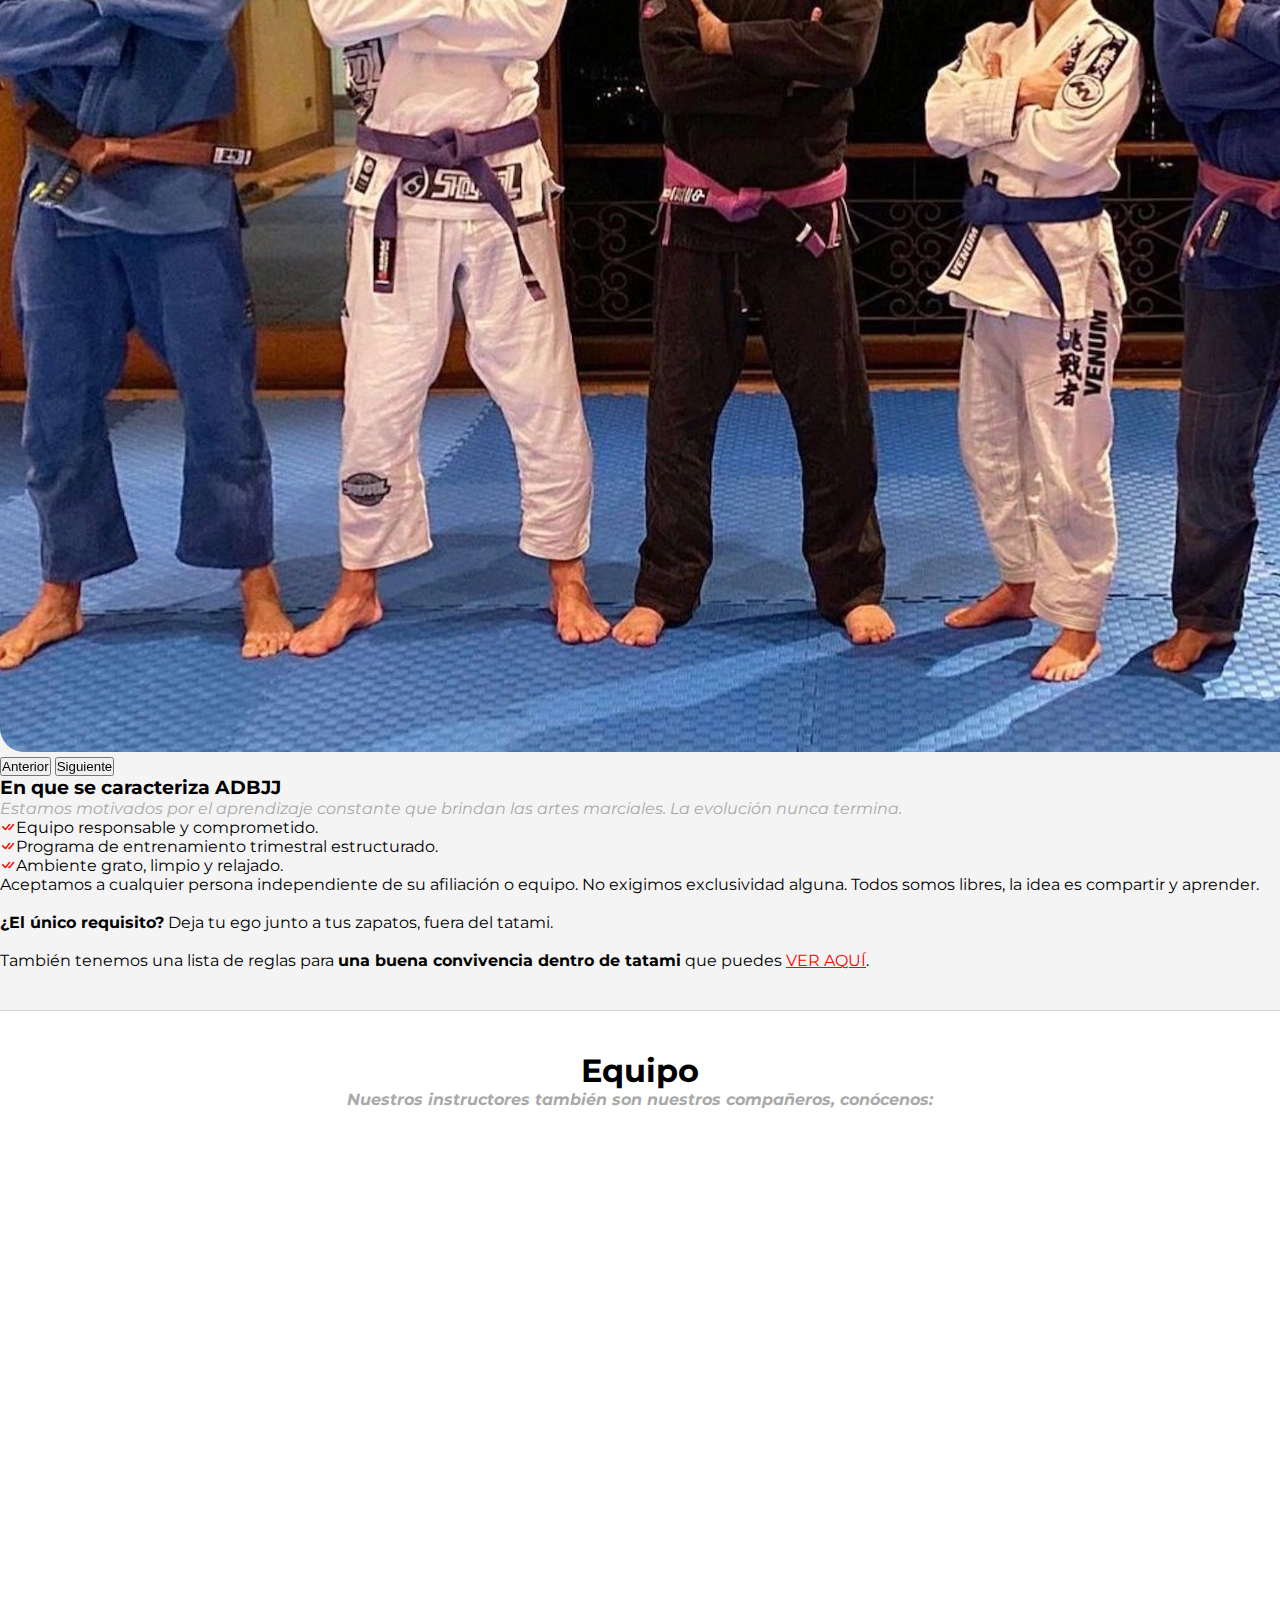
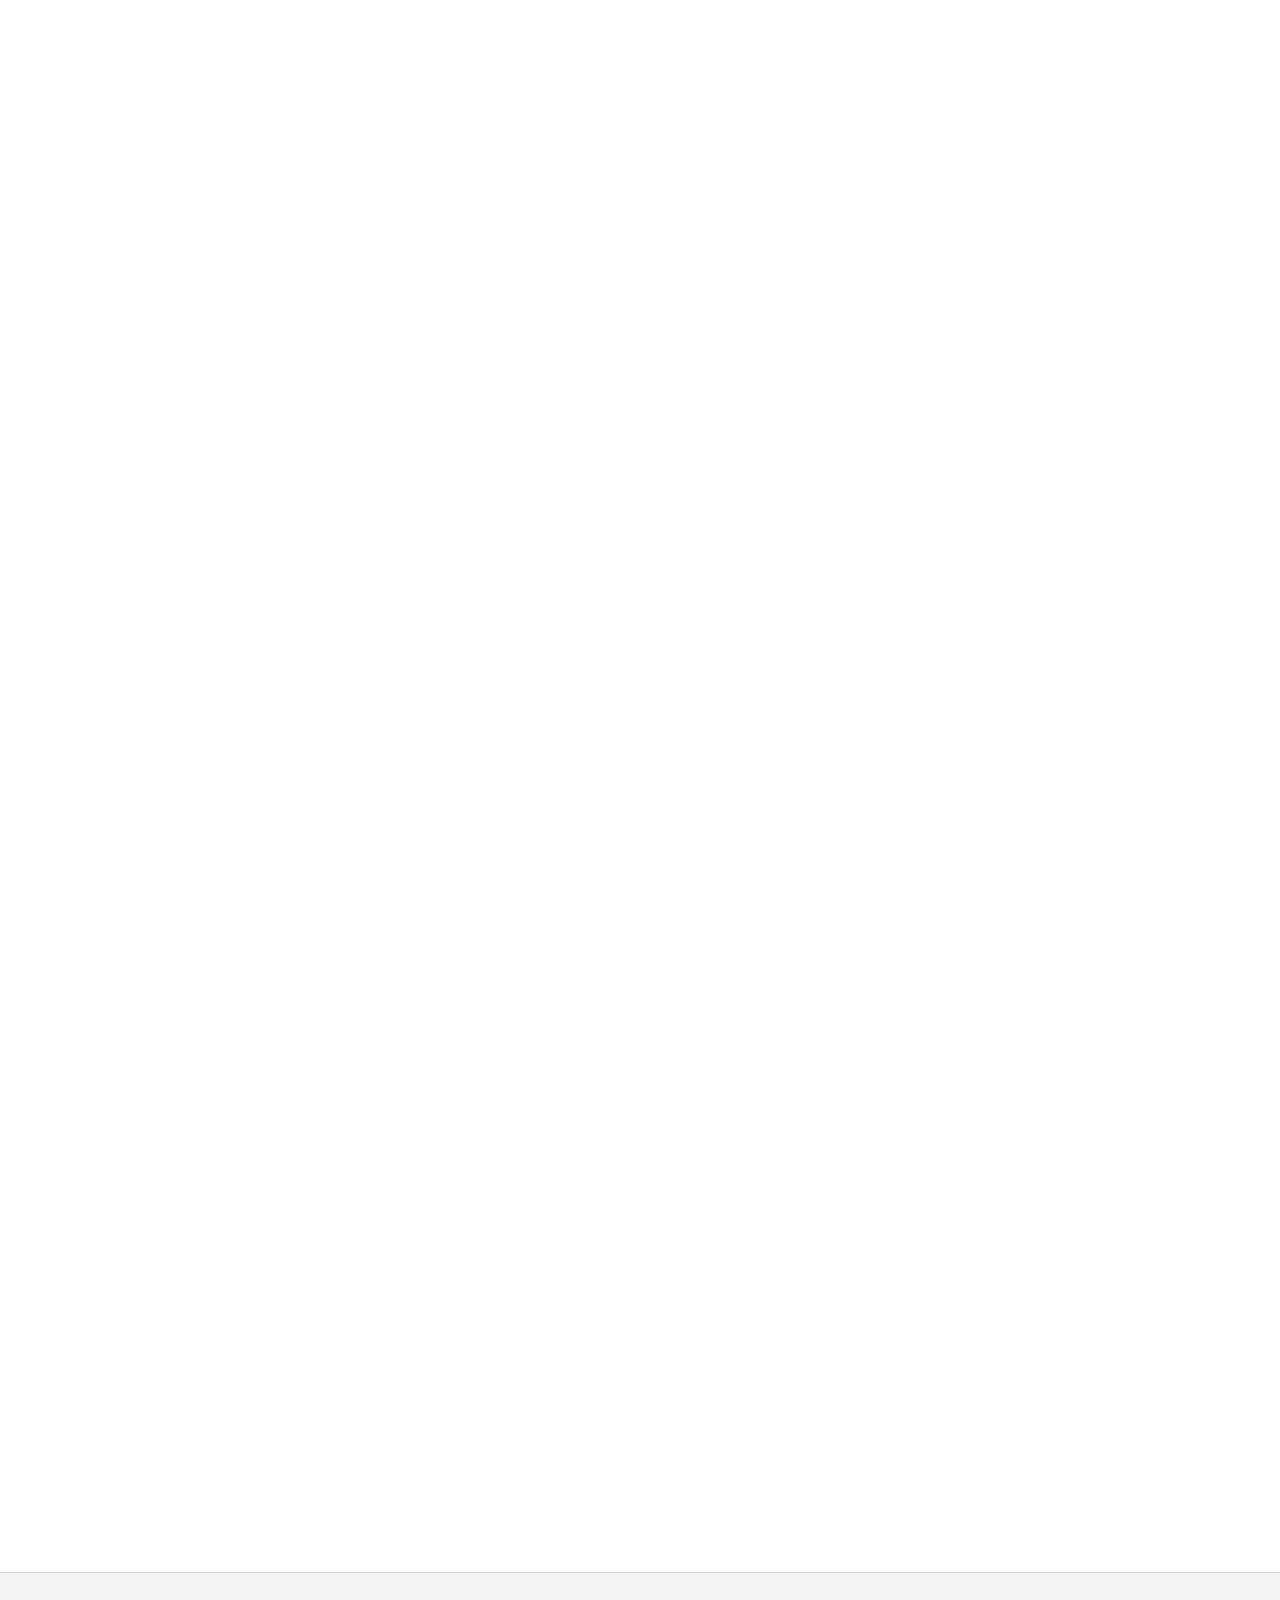
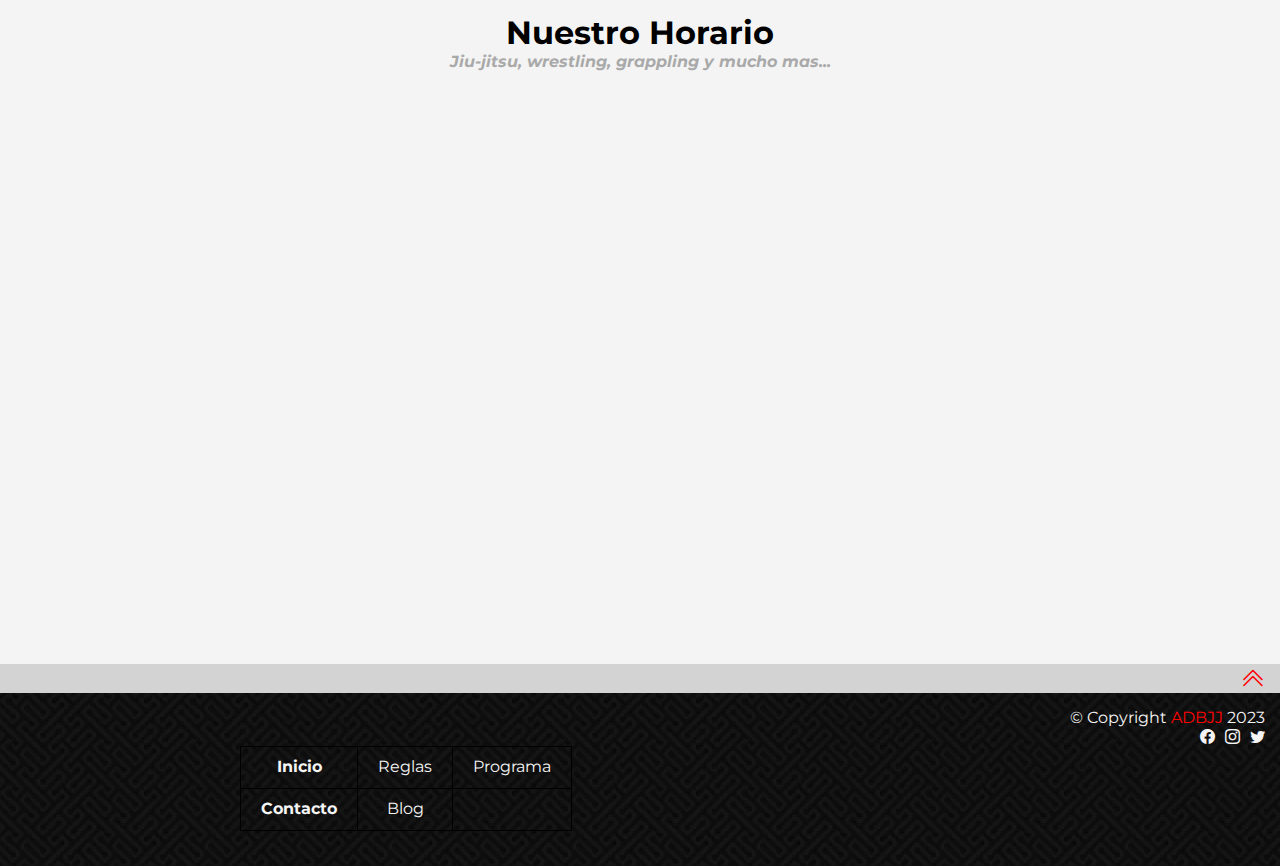
==== commit ac1fcddc: "detales tabla" ====
--- a/index.html
+++ b/index.html
@@ -204,89 +204,80 @@
                       <th>Jueves</th>
                       <th>Viernes</th>
                       <th>Sábado</th>
-                      <th>Domingo</th>
                     </tr>
                   </thead>
                   <tbody>
                     <tr>
                       <td>9:00-10:00</td>
                       <td>BJJ Básico</td>
-                      <td></td>
-                      <td>BJJ Básico</td>
-                      <td></td>
+                      <td>BJJ Avanzado</td>
+                      <td>BJJ Básico</td>
+                      <td>BJJ Medio</td>
                       <td>BJJ Básico</td>
                       <td>Crossfit</td>
-                      <td></td>
                     </tr>
                     <tr>
                       <td>10:00-11:00</td>
-                      <td></td>
-                      <td></td>
-                      <td></td>
-                      <td></td>
-                      <td></td>
-                      <td></td>
-                      <td></td>
+                      <td>BJJ Básico</td>
+                      <td>BJJ Avanzado</td>
+                      <td>BJJ Básico</td>
+                      <td>BJJ Medio</td>
+                      <td>BJJ Básico</td>
+                      <td>Open mat</td>
                     </tr>
                     <tr>
                       <td>11:00-12:00</td>
-                      <td></td>
-                      <td></td>
-                      <td></td>
-                      <td></td>
-                      <td></td>
-                      <td></td>
-                      <td></td>
+                      <td>Wrestling</td>
+                      <td>Yoga</td>
+                      <td>Wrestling</td>
+                      <td>Crossfit</td>
+                      <td>Wrestling</td>
+                      <td>Open mat</td>
                     </tr>
                     <tr>
                       <td>12:00-13:00</td>
-                      <td></td>
-                      <td></td>
-                      <td></td>
-                      <td></td>
-                      <td></td>
-                      <td></td>
-                      <td></td>
+                      <td>Wrestling</td>
+                      <td>Yoga</td>
+                      <td>Wrestling</td>
+                      <td>Crossfit</td>
+                      <td>Wrestling</td>
+                      <td>Open mat</td>
                     </tr>
                     <tr>
                       <td>16:00-17:00</td>
-                      <td></td>
-                      <td></td>
-                      <td></td>
-                      <td></td>
-                      <td></td>
-                      <td></td>
-                      <td></td>
+                      <td>Competición</td>
+                      <td>Competición</td>
+                      <td>Competición</td>
+                      <td>Competición</td>
+                      <td>Competición</td>
+                      <td>-</td>
                     </tr>
                     <tr>
                       <td>18:00-19:00</td>
-                      <td></td>
-                      <td></td>
-                      <td></td>
-                      <td></td>
-                      <td></td>
-                      <td></td>
-                      <td></td>
+                      <td>Drills</td>
+                      <td>Drills</td>
+                      <td>Drills</td>
+                      <td>Drills</td>
+                      <td>Drills</td>
+                      <td>-</td>
                     </tr>
                     <tr>
                       <td>20:00-21:00</td>
-                      <td></td>
-                      <td></td>
-                      <td></td>
-                      <td></td>
-                      <td></td>
-                      <td></td>
-                      <td></td>
+                      <td>BJJ General</td>
+                      <td>BJJ General</td>
+                      <td>BJJ General</td>
+                      <td>BJJ General</td>
+                      <td>BJJ General</td>
+                      <td>-</td>
                     </tr>
                     <tr>
                       <td>22:00-23:00</td>
-                      <td></td>
-                      <td></td>
-                      <td></td>
-                      <td></td>
-                      <td></td>
-                      <td></td>
-                      <td></td>
+                      <td>BJJ General</td>
+                      <td>BJJ General</td>
+                      <td>BJJ General</td>
+                      <td>BJJ General</td>
+                      <td>BJJ General</td>
+                      <td>-</td>
                     </tr>
                   </tbody>
                 </table>
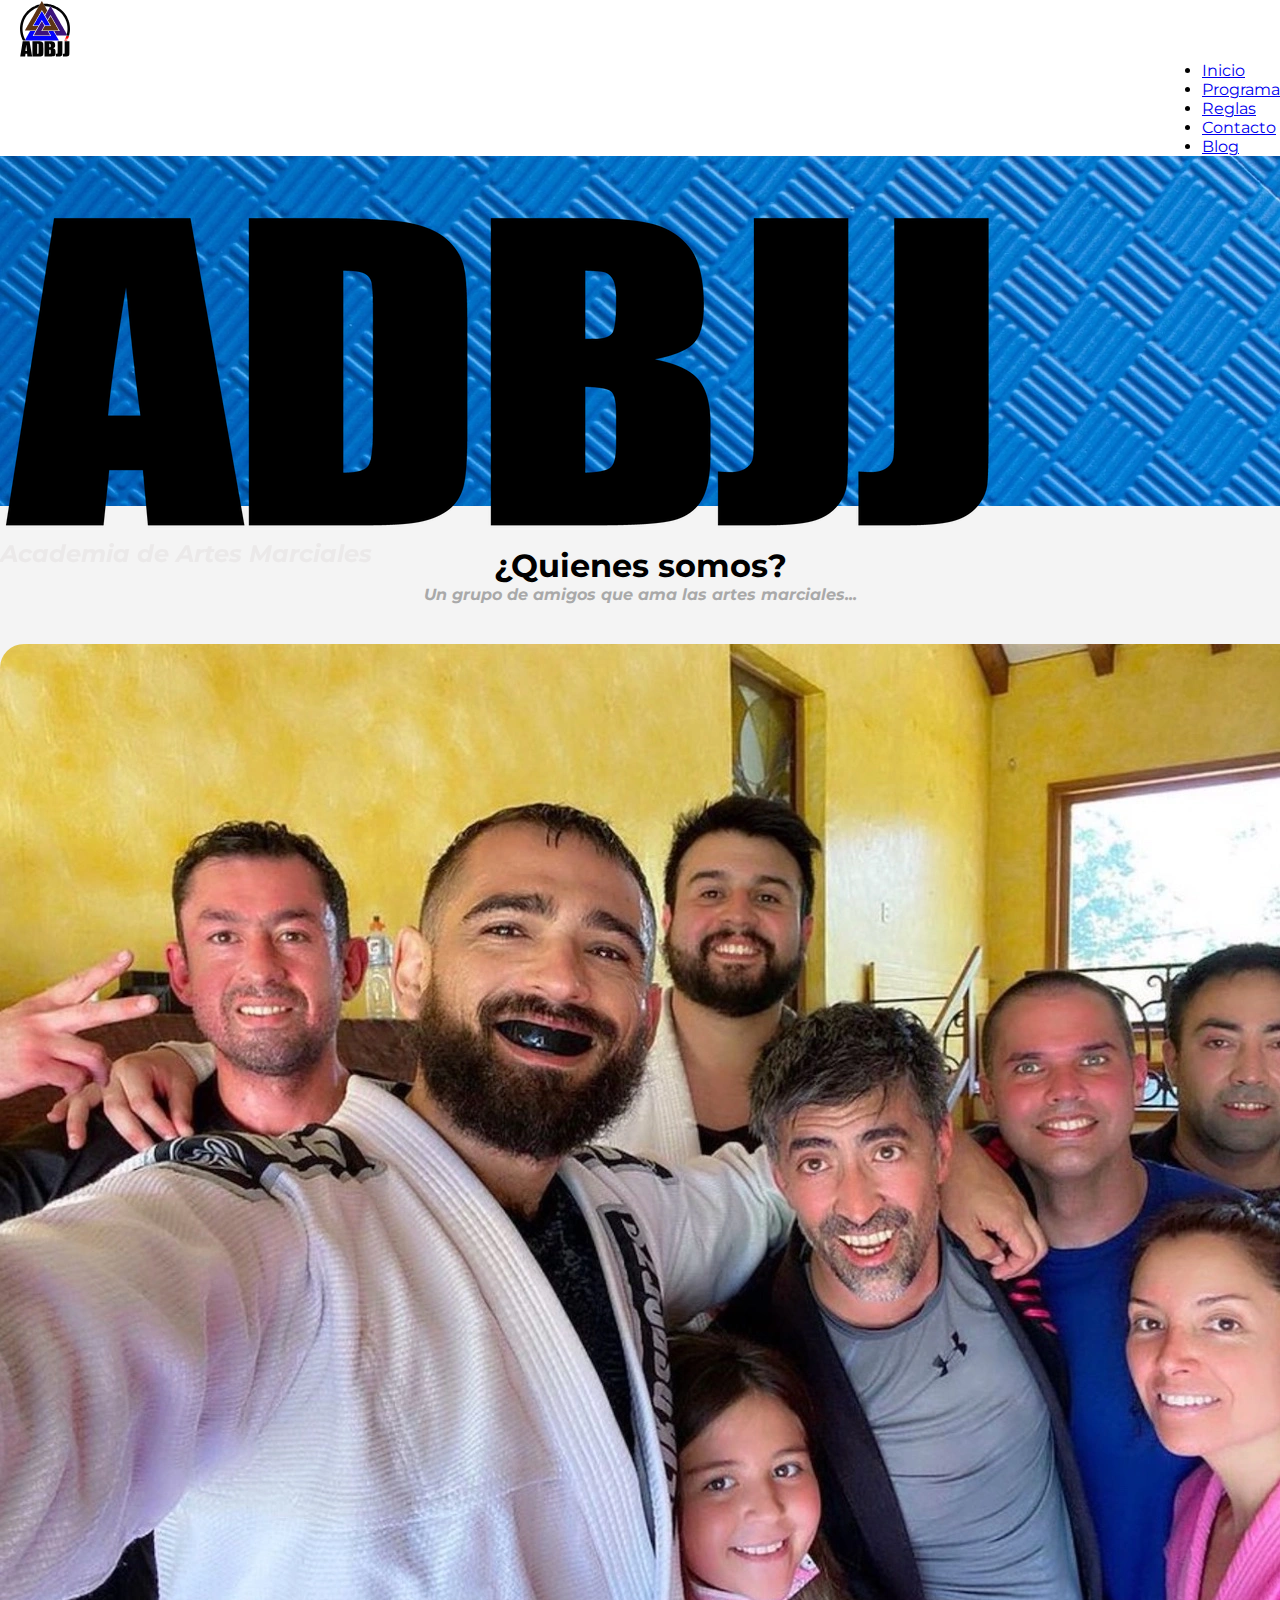
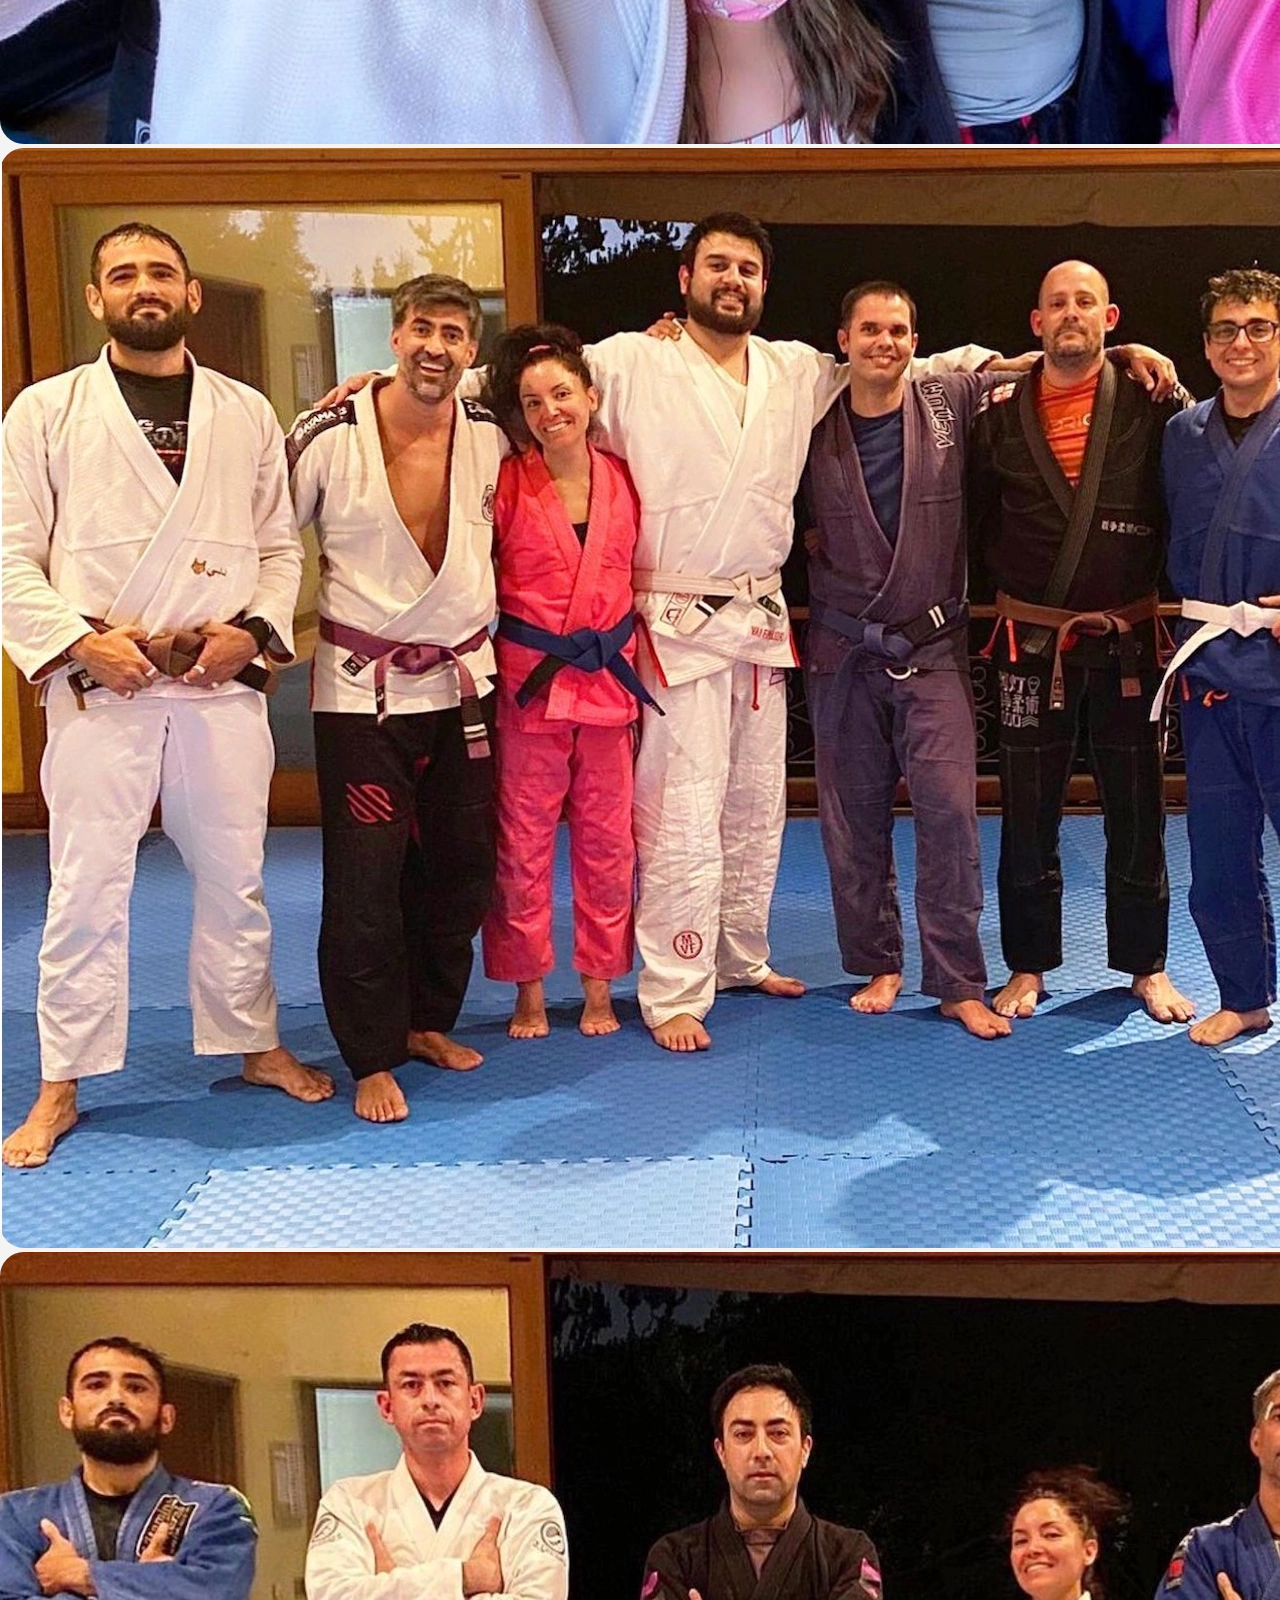
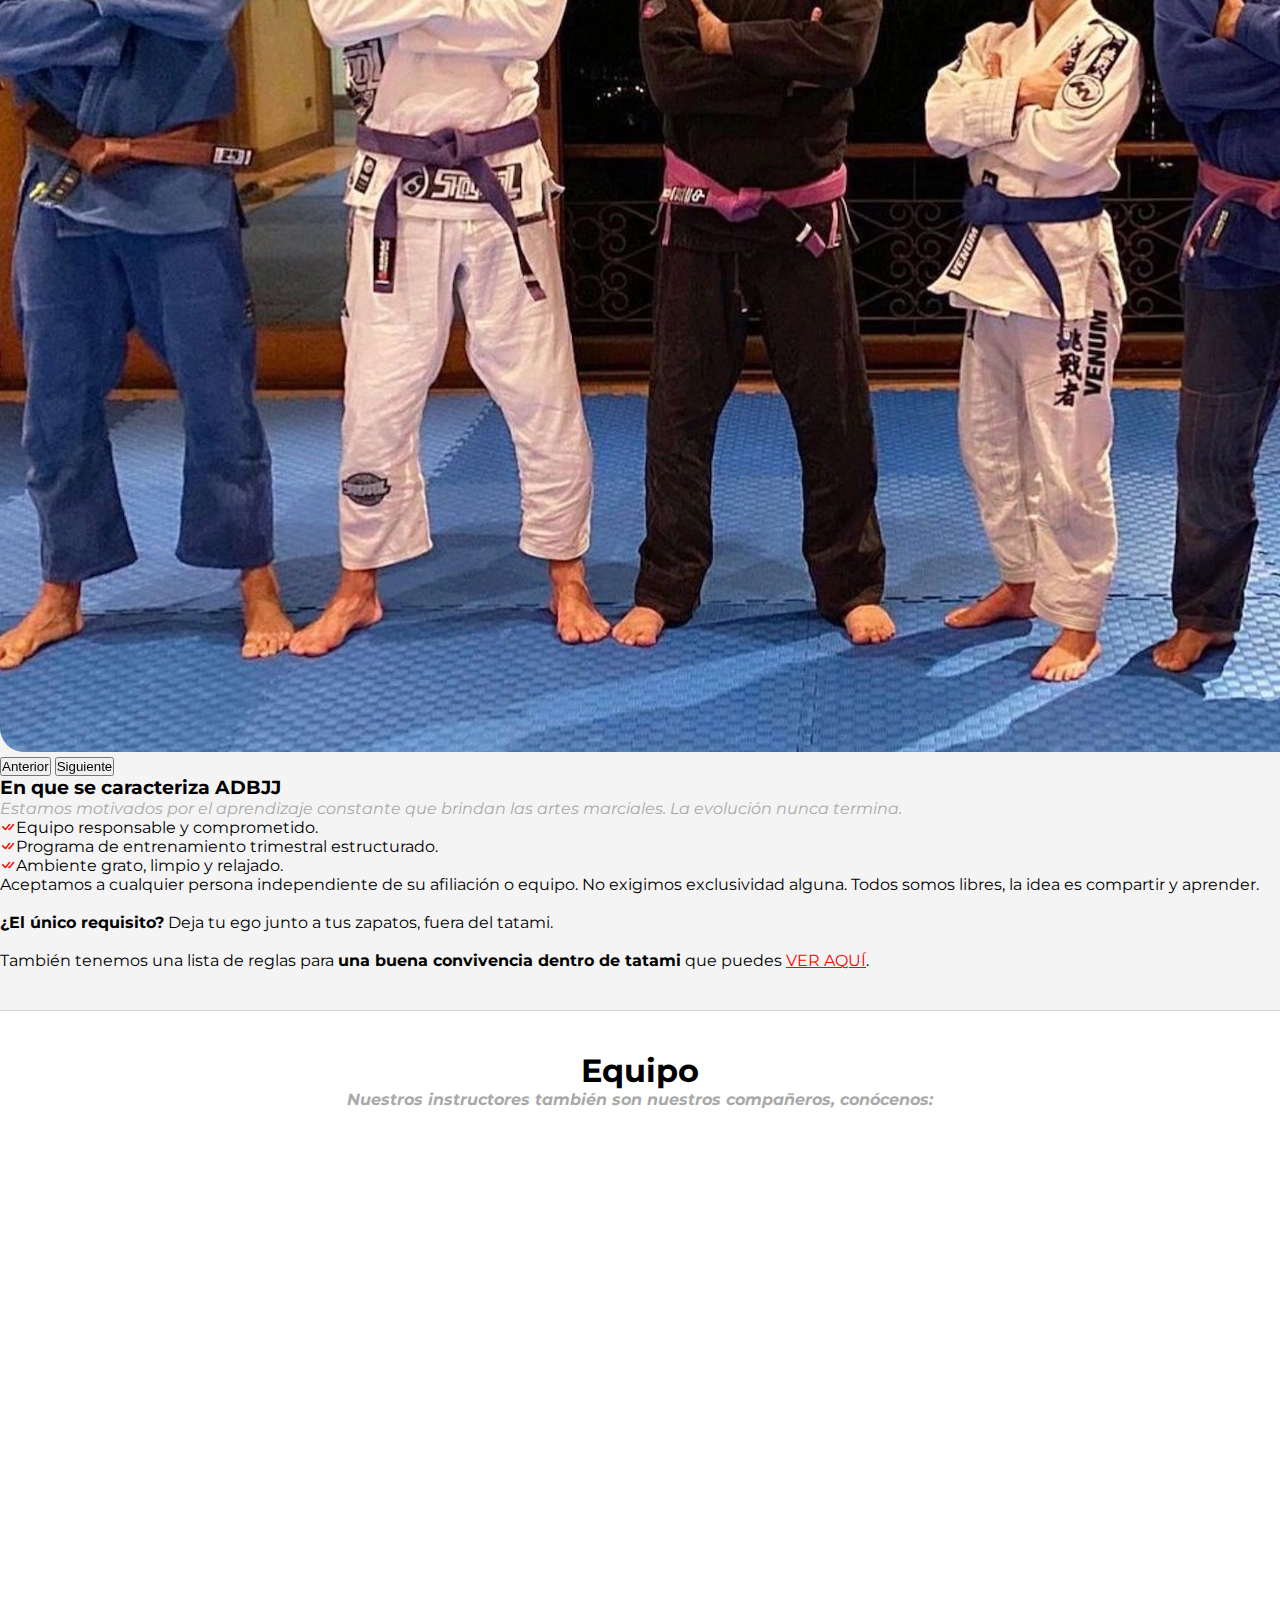
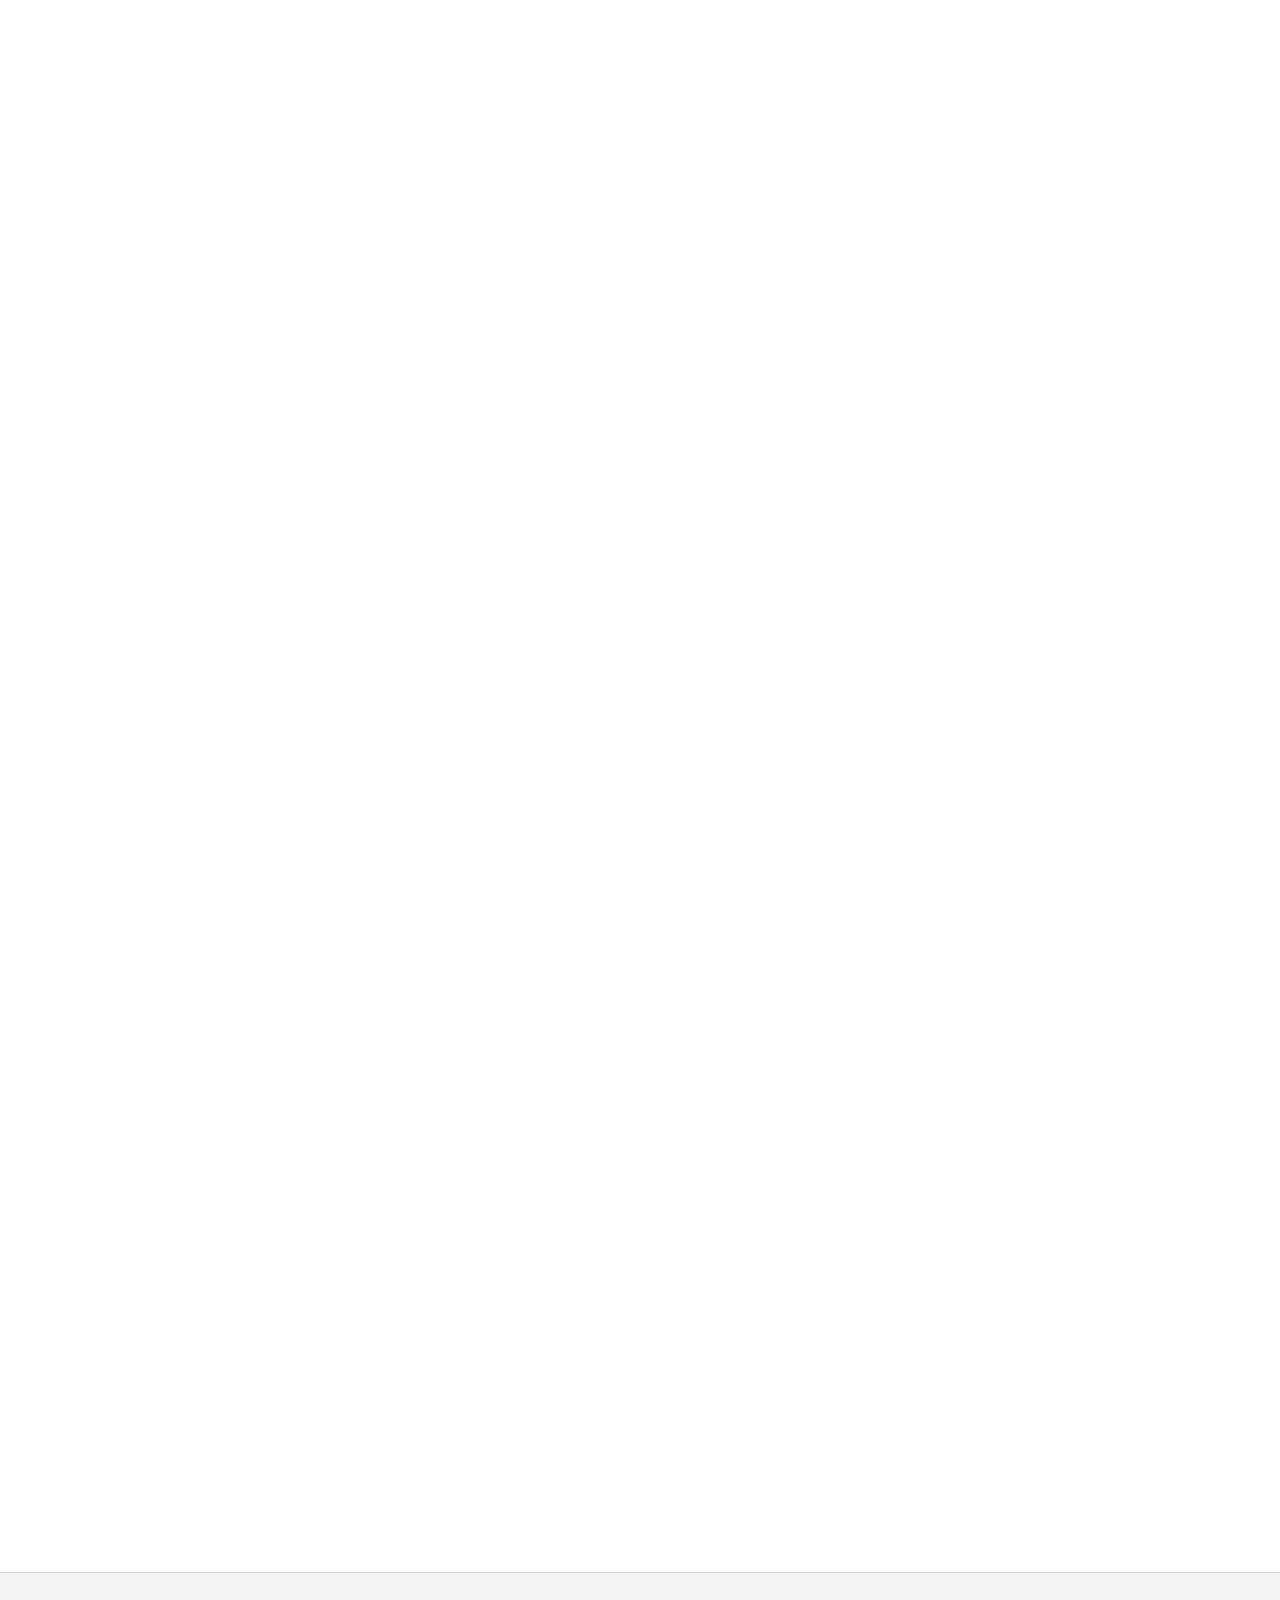
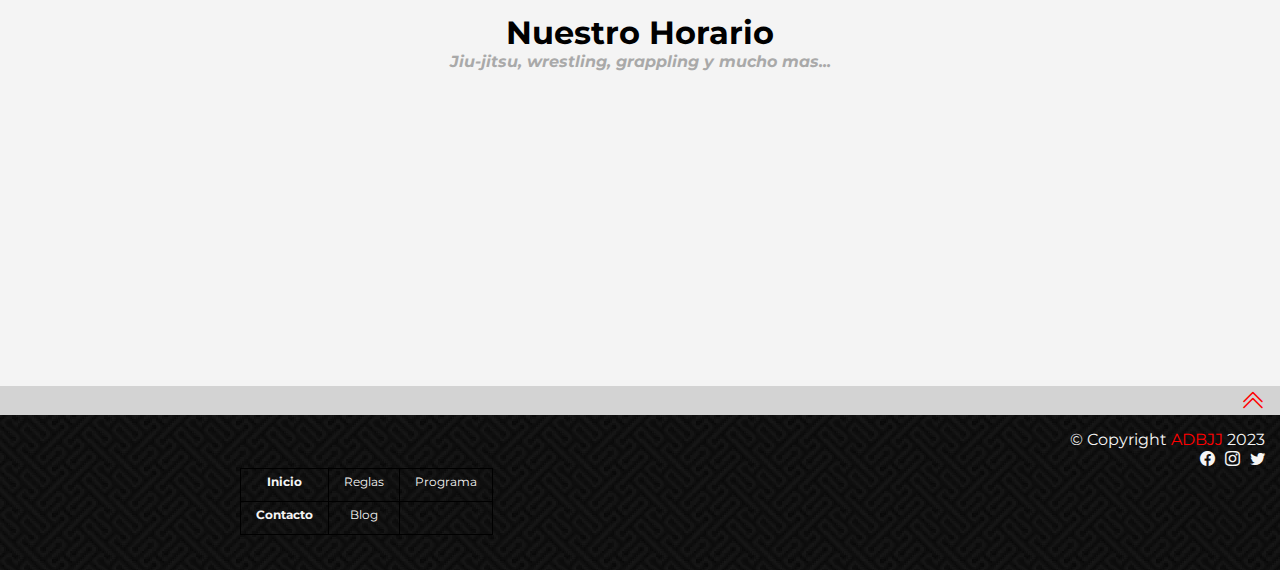
==== commit 23082bae: "detalles y sass para horario" ====
--- a/index.html
+++ b/index.html
@@ -12,39 +12,6 @@
     <link href="https://cdn.jsdelivr.net/npm/bootstrap@5.3.0-alpha1/dist/css/bootstrap.min.css" rel="stylesheet" integrity="sha384-GLhlTQ8iRABdZLl6O3oVMWSktQOp6b7In1Zl3/Jr59b6EGGoI1aFkw7cmDA6j6gD" crossorigin="anonymous">
     <link href="https://unpkg.com/aos@2.3.1/dist/aos.css" rel="stylesheet">
     <link rel='stylesheet' type='text/css' media='screen' href='./css/style.css'>
-    <style>
-      table {
-        border-collapse: collapse;
-        width: 100%;
-        max-width: 800px;
-        margin: auto;
-        margin-bottom: 20px;
-      }
-      
-      th, td {
-        text-align: center;
-        padding: 10px;
-        border: 1px solid black;
-      }
-      
-      th {
-        background-color: #ddd;
-      }
-      
-      td:first-child {
-        font-weight: bold;
-      }
-      
-      @media (max-width: 768px) {
-        table {
-          font-size: 12px;
-        }
-        
-        td, th {
-          padding: 5px;
-        }
-      }
-    </style>
 </head>
 <body>
     <header>
@@ -186,102 +153,100 @@
     <!--- HORARIO --->   
     <section id="horario">
         <div class="container-fluid">
-          <div class="row">
+          <div class="row justify-content-center">
             <div class="col-12 texto-horario">
               <h1>Nuestro Horario</h1>
               <h4 class="subtitulo">Jiu-jitsu, wrestling, grappling y mucho mas...</h4>
             </div>
-          </div>
-          <div class="row justify-content-center">
-            <div class="col-sm-12 col-md-8" data-aos="fade-right">
-                <table>
-                  <thead>
-                    <tr>
-                      <th>Hora</th>
-                      <th>Lunes</th>
-                      <th>Martes</th>
-                      <th>Miércoles</th>
-                      <th>Jueves</th>
-                      <th>Viernes</th>
-                      <th>Sábado</th>
-                    </tr>
-                  </thead>
-                  <tbody>
-                    <tr>
-                      <td>9:00-10:00</td>
-                      <td>BJJ Básico</td>
-                      <td>BJJ Avanzado</td>
-                      <td>BJJ Básico</td>
-                      <td>BJJ Medio</td>
-                      <td>BJJ Básico</td>
-                      <td>Crossfit</td>
-                    </tr>
-                    <tr>
-                      <td>10:00-11:00</td>
-                      <td>BJJ Básico</td>
-                      <td>BJJ Avanzado</td>
-                      <td>BJJ Básico</td>
-                      <td>BJJ Medio</td>
-                      <td>BJJ Básico</td>
-                      <td>Open mat</td>
-                    </tr>
-                    <tr>
-                      <td>11:00-12:00</td>
-                      <td>Wrestling</td>
-                      <td>Yoga</td>
-                      <td>Wrestling</td>
-                      <td>Crossfit</td>
-                      <td>Wrestling</td>
-                      <td>Open mat</td>
-                    </tr>
-                    <tr>
-                      <td>12:00-13:00</td>
-                      <td>Wrestling</td>
-                      <td>Yoga</td>
-                      <td>Wrestling</td>
-                      <td>Crossfit</td>
-                      <td>Wrestling</td>
-                      <td>Open mat</td>
-                    </tr>
-                    <tr>
-                      <td>16:00-17:00</td>
-                      <td>Competición</td>
-                      <td>Competición</td>
-                      <td>Competición</td>
-                      <td>Competición</td>
-                      <td>Competición</td>
-                      <td>-</td>
-                    </tr>
-                    <tr>
-                      <td>18:00-19:00</td>
-                      <td>Drills</td>
-                      <td>Drills</td>
-                      <td>Drills</td>
-                      <td>Drills</td>
-                      <td>Drills</td>
-                      <td>-</td>
-                    </tr>
-                    <tr>
-                      <td>20:00-21:00</td>
-                      <td>BJJ General</td>
-                      <td>BJJ General</td>
-                      <td>BJJ General</td>
-                      <td>BJJ General</td>
-                      <td>BJJ General</td>
-                      <td>-</td>
-                    </tr>
-                    <tr>
-                      <td>22:00-23:00</td>
-                      <td>BJJ General</td>
-                      <td>BJJ General</td>
-                      <td>BJJ General</td>
-                      <td>BJJ General</td>
-                      <td>BJJ General</td>
-                      <td>-</td>
-                    </tr>
-                  </tbody>
-                </table>
-              </div>
+            <div class="col-12" data-aos="fade-right">
+              <table>
+                <thead>
+                  <tr>
+                    <th>Hora</th>
+                    <th>Lunes</th>
+                    <th>Martes</th>
+                    <th>Miércoles</th>
+                    <th>Jueves</th>
+                    <th>Viernes</th>
+                    <th>Sábado</th>
+                  </tr>
+                </thead>
+                <tbody>
+                  <tr>
+                    <td>9:00-10:00</td>
+                    <td>BJJ Básico</td>
+                    <td>BJJ Avanzado</td>
+                    <td>BJJ Básico</td>
+                    <td>BJJ Medio</td>
+                    <td>BJJ Básico</td>
+                    <td>Crossfit</td>
+                  </tr>
+                  <tr>
+                    <td>10:00-11:00</td>
+                    <td>BJJ Básico</td>
+                    <td>BJJ Avanzado</td>
+                    <td>BJJ Básico</td>
+                    <td>BJJ Medio</td>
+                    <td>BJJ Básico</td>
+                    <td>Open mat</td>
+                  </tr>
+                  <tr>
+                    <td>11:00-12:00</td>
+                    <td>Wrestling</td>
+                    <td>Yoga</td>
+                    <td>Wrestling</td>
+                    <td>Crossfit</td>
+                    <td>Wrestling</td>
+                    <td>Open mat</td>
+                  </tr>
+                  <tr>
+                    <td>12:00-13:00</td>
+                    <td>Wrestling</td>
+                    <td>Yoga</td>
+                    <td>Wrestling</td>
+                    <td>Crossfit</td>
+                    <td>Wrestling</td>
+                    <td>Open mat</td>
+                  </tr>
+                  <tr>
+                    <td>16:00-17:00</td>
+                    <td>Competición</td>
+                    <td>Competición</td>
+                    <td>Competición</td>
+                    <td>Competición</td>
+                    <td>Competición</td>
+                    <td>-</td>
+                  </tr>
+                  <tr>
+                    <td>18:00-19:00</td>
+                    <td>Drills</td>
+                    <td>Drills</td>
+                    <td>Drills</td>
+                    <td>Drills</td>
+                    <td>Drills</td>
+                    <td>-</td>
+                  </tr>
+                  <tr>
+                    <td>20:00-21:00</td>
+                    <td>BJJ General</td>
+                    <td>BJJ General</td>
+                    <td>BJJ General</td>
+                    <td>BJJ General</td>
+                    <td>BJJ General</td>
+                    <td>-</td>
+                  </tr>
+                  <tr>
+                    <td>22:00-23:00</td>
+                    <td>BJJ General</td>
+                    <td>BJJ General</td>
+                    <td>BJJ General</td>
+                    <td>BJJ General</td>
+                    <td>BJJ General</td>
+                    <td>-</td>
+                  </tr>
+                </tbody>
+              </table>
+            </div>
           </div>
         </div>
       </section>
--- a/css/style.css
+++ b/css/style.css
@@ -153,8 +153,33 @@
   padding-bottom: 20px;
 }
 
-.imagen-horario {
-  border-radius: 10px;
+.borde-horario {
+  border-radius: 10px;
+}
+
+table {
+  border-collapse: collapse;
+  width: 100%;
+  max-width: 800px;
+  margin: auto;
+  margin-bottom: 20px;
+  font-size: 12px;
+}
+
+th {
+  text-align: center;
+  padding: 5px;
+  border: 1px solid black;
+  background-color: darkgray;
+}
+
+td {
+  text-align: center;
+  padding: 5px;
+  border: 1px solid black;
+}
+td:first-child {
+  font-weight: bold;
 }
 
 .volver-arriba {
@@ -278,7 +303,6 @@
 
 .form-control {
   border-color: red;
-  margin: 10px;
 }
 
 .btn-formulario {
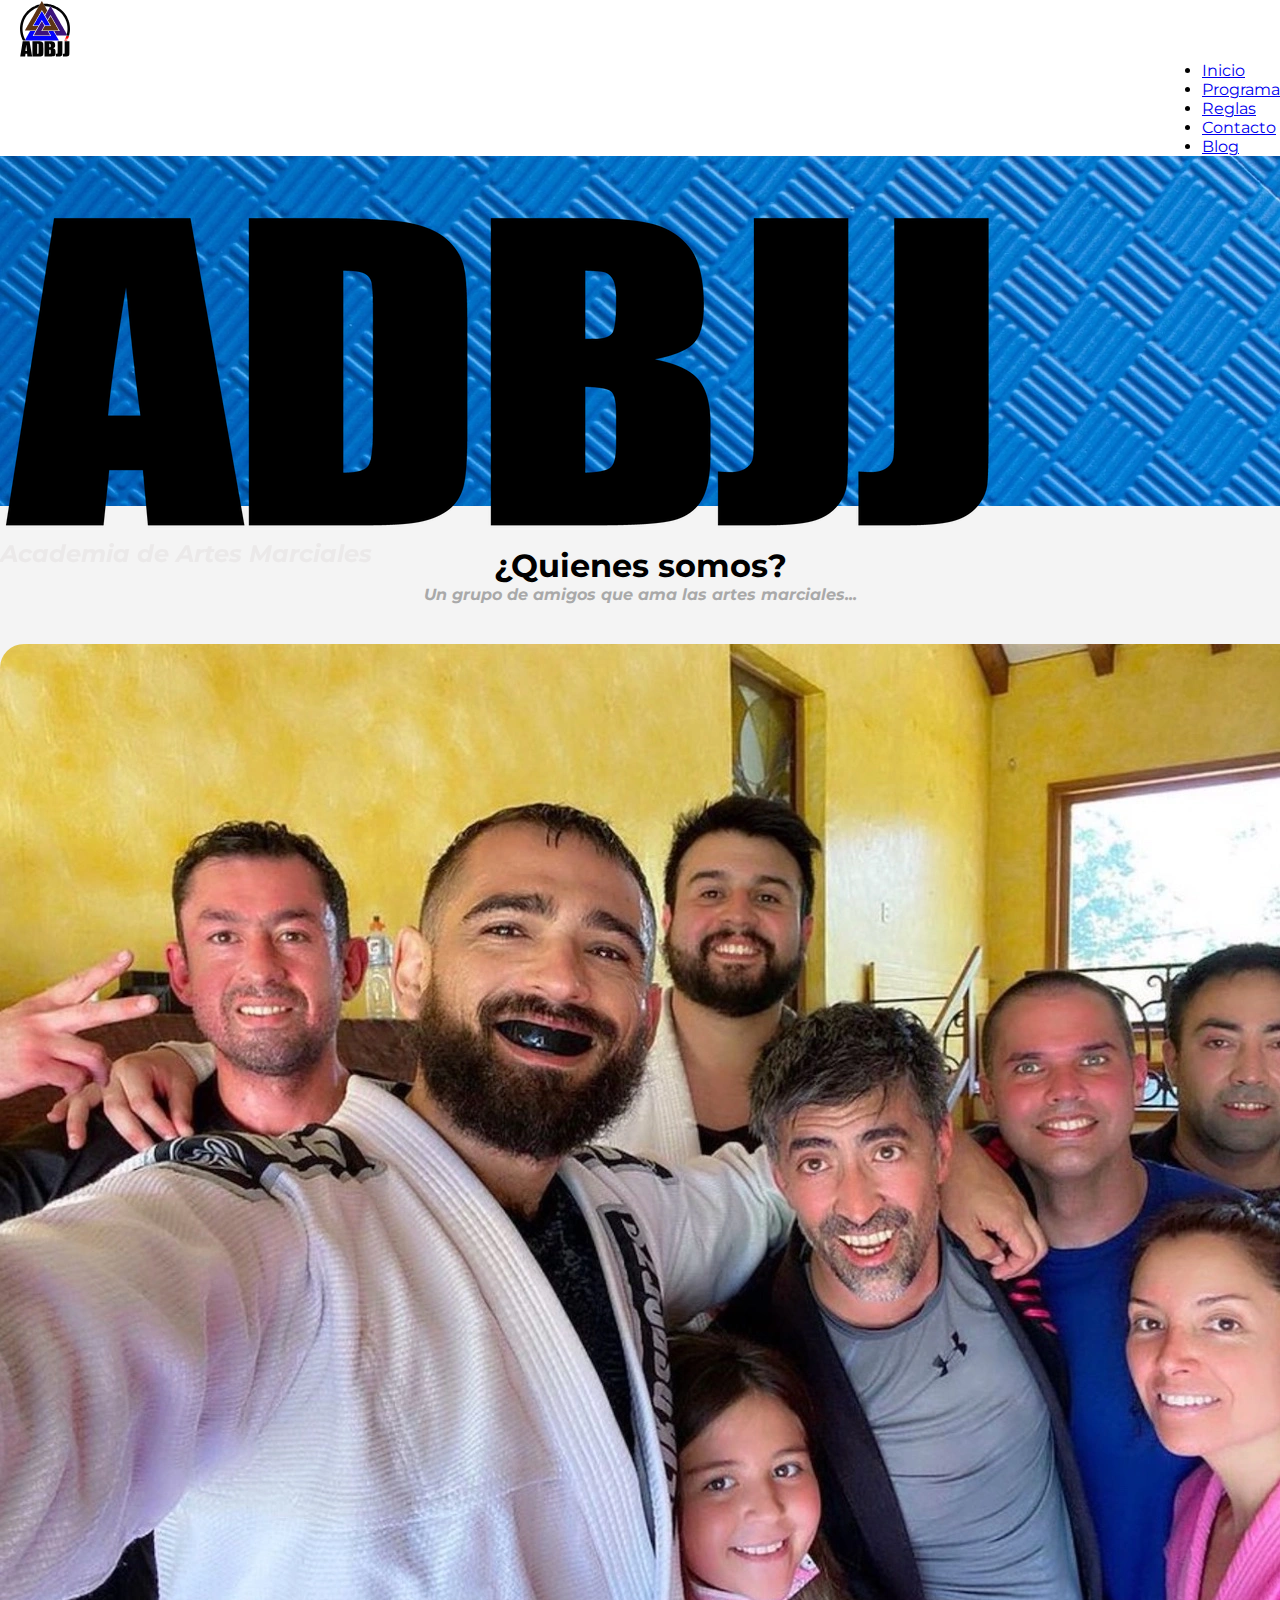
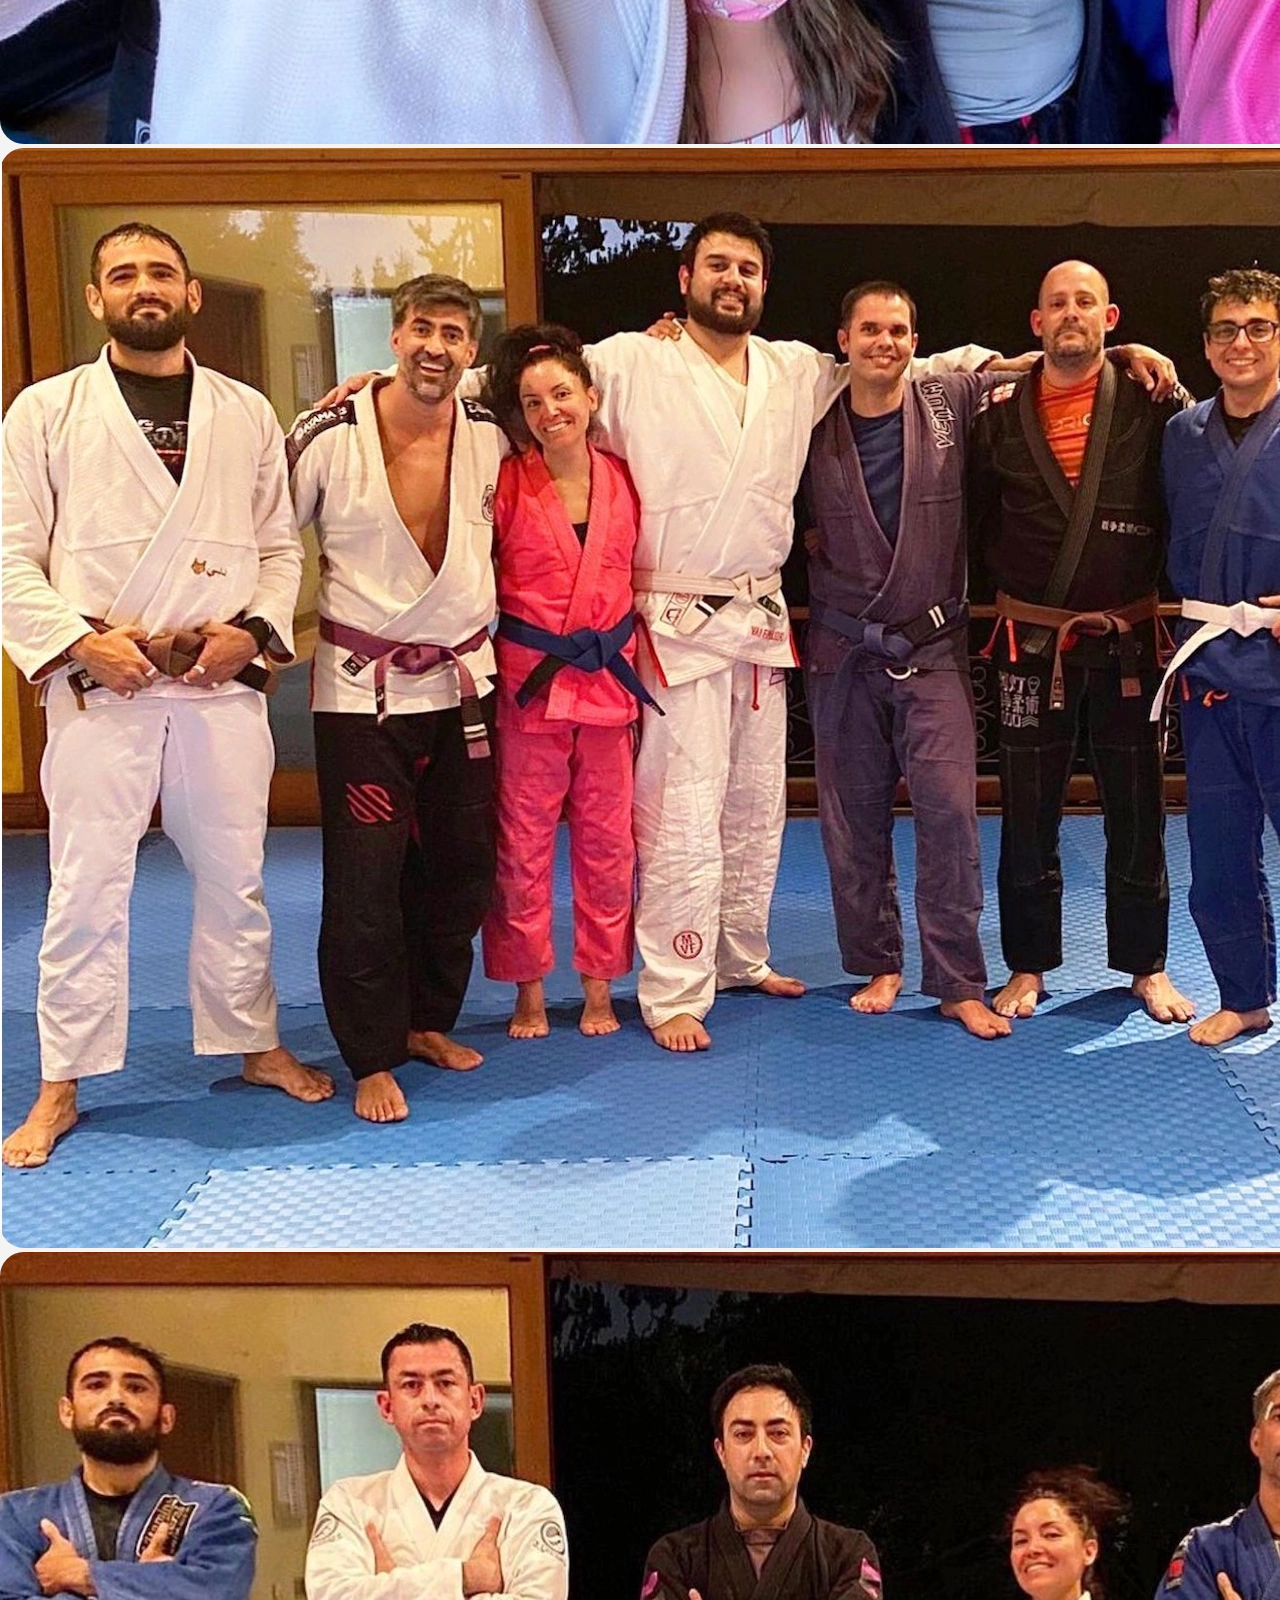
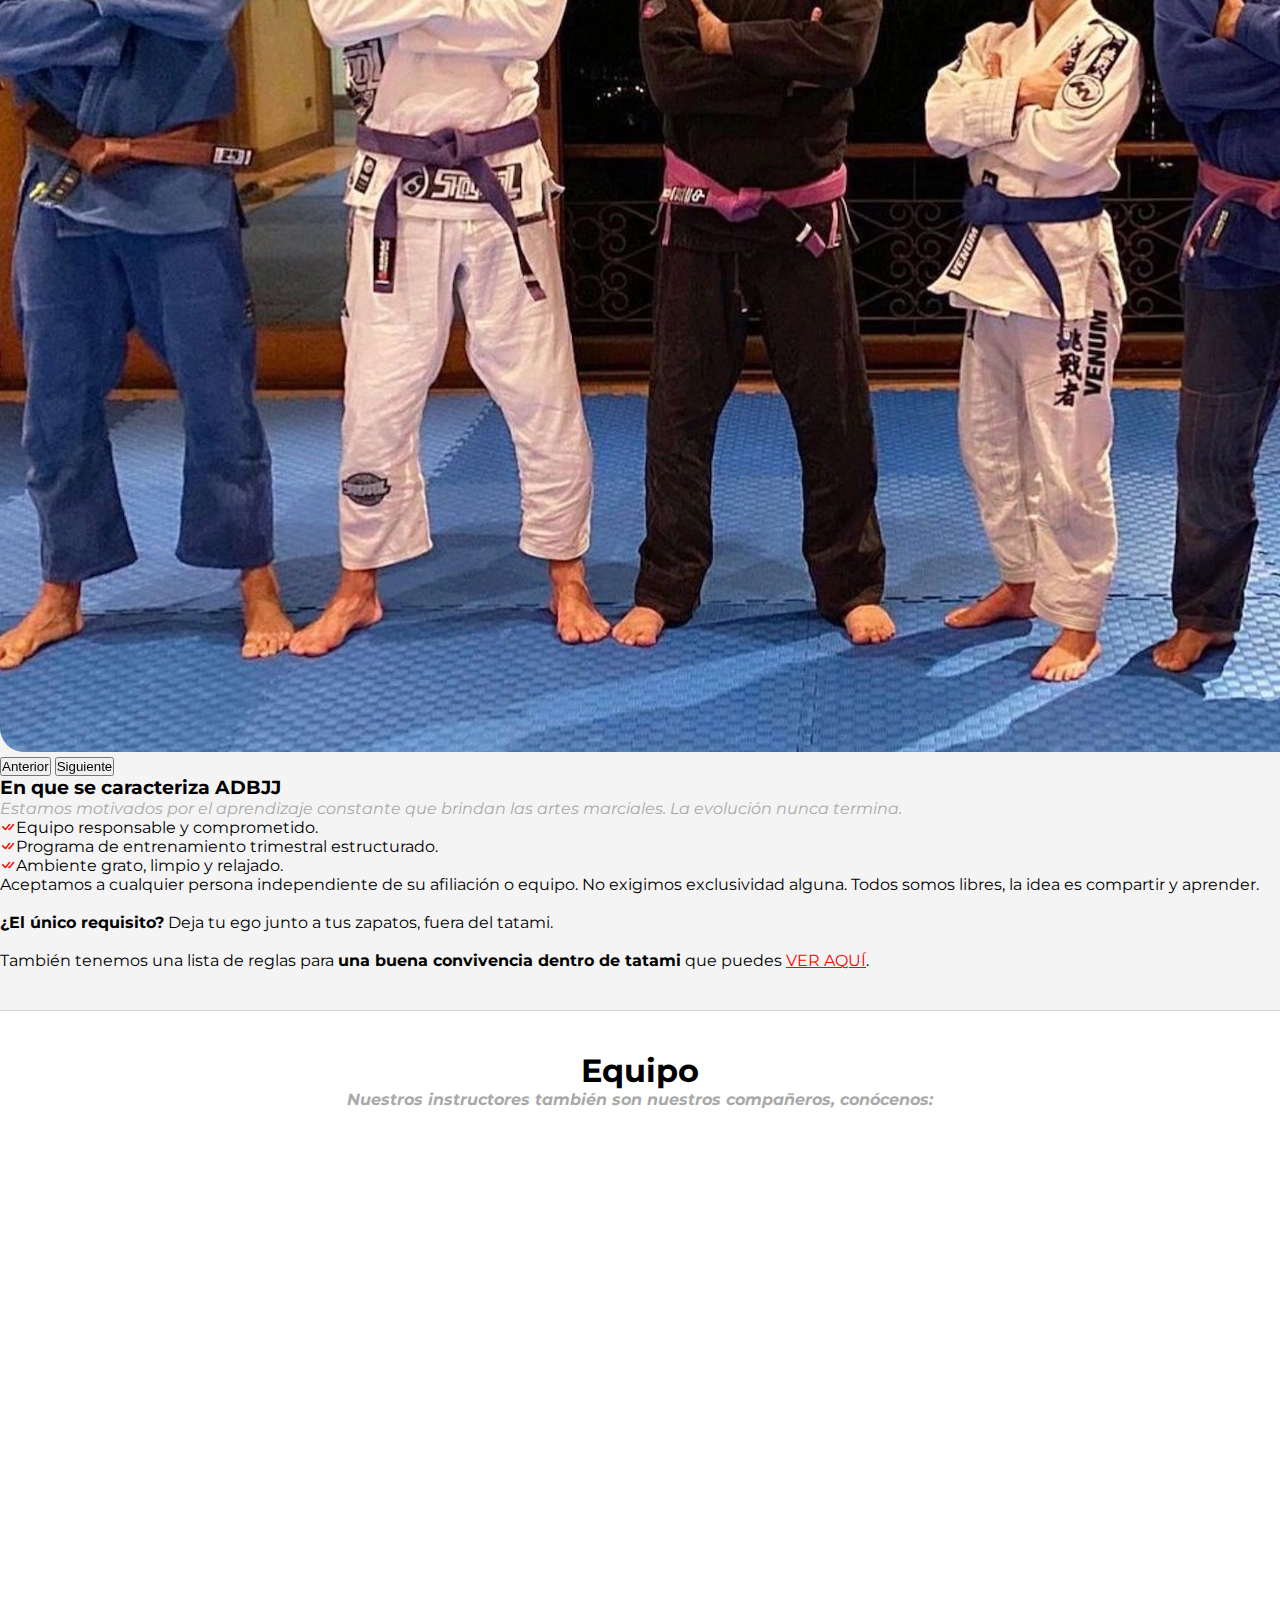
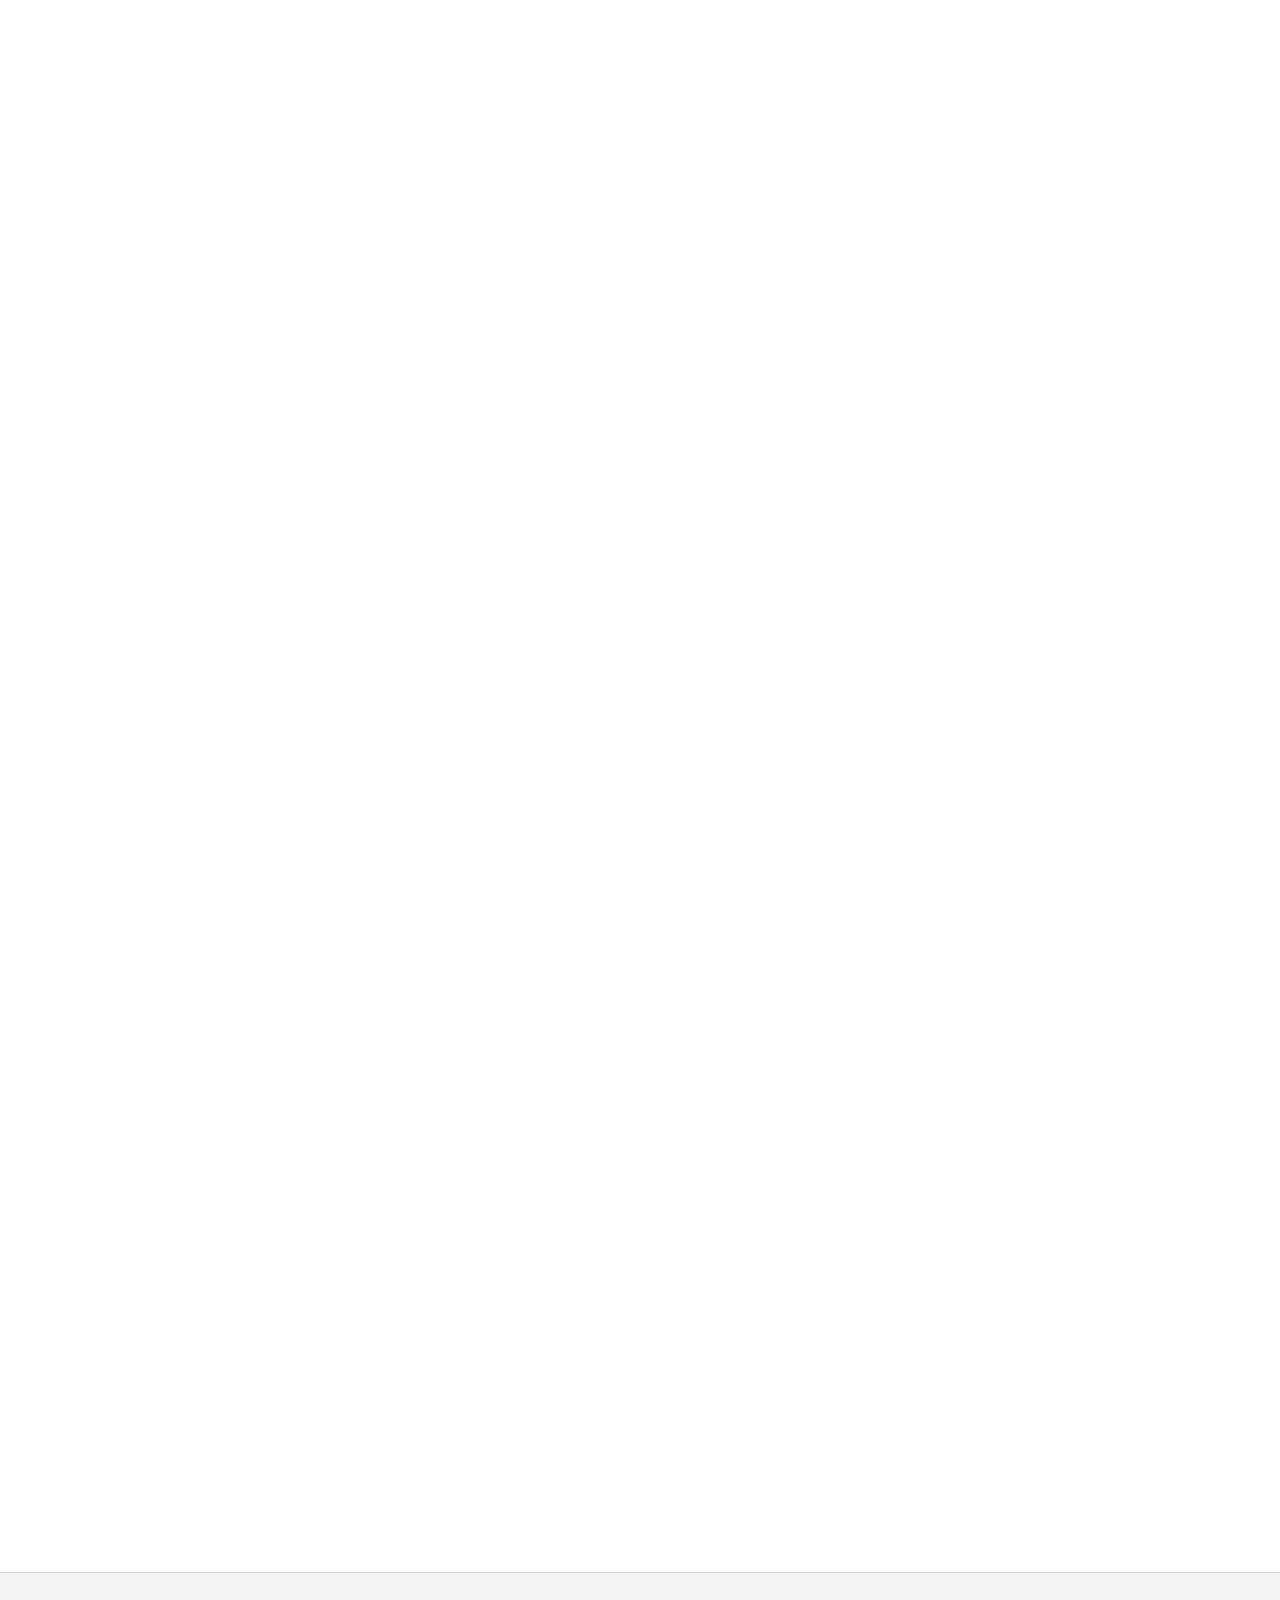
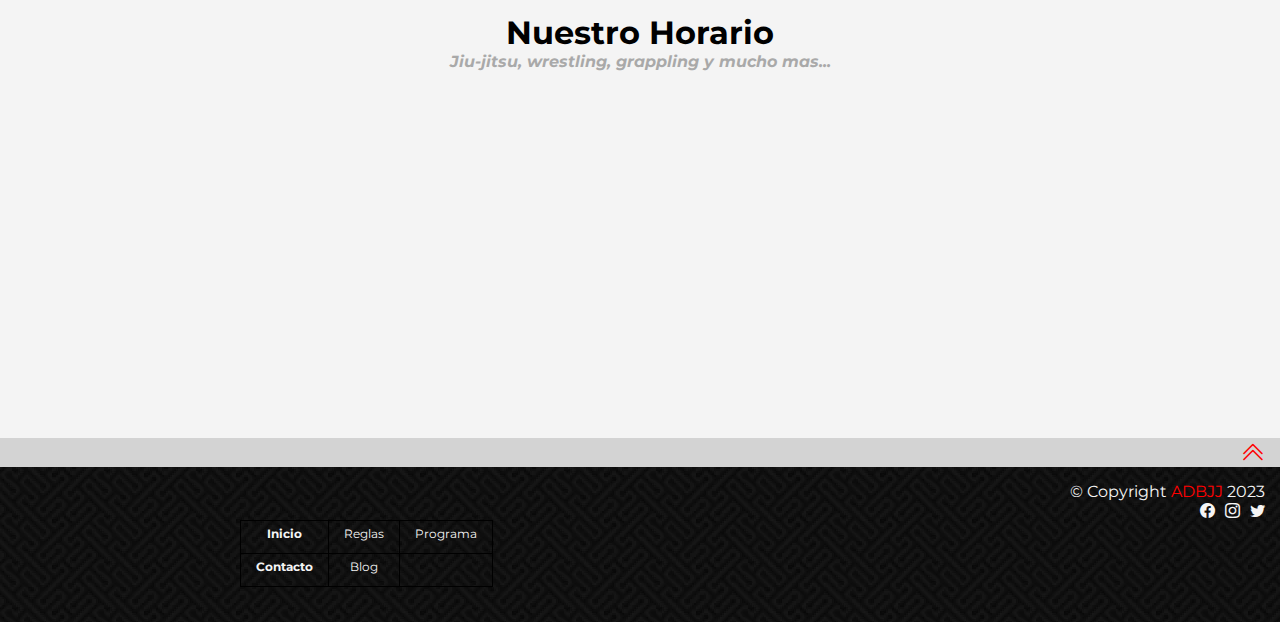
==== commit 3c17f82f: "ajustes tabla y css" ====
--- a/index.html
+++ b/index.html
@@ -159,21 +159,21 @@
               <h4 class="subtitulo">Jiu-jitsu, wrestling, grappling y mucho mas...</h4>
             </div>
             <div class="col-12" data-aos="fade-right">
-              <table>
+              <table class="borde-horario">
                 <thead>
                   <tr>
                     <th>Hora</th>
-                    <th>Lunes</th>
-                    <th>Martes</th>
-                    <th>Miércoles</th>
-                    <th>Jueves</th>
-                    <th>Viernes</th>
-                    <th>Sábado</th>
+                    <th>Lun</th>
+                    <th>Mar</th>
+                    <th>Mie</th>
+                    <th>Jue</th>
+                    <th>Vier</th>
+                    <th>Sab</th>
                   </tr>
                 </thead>
                 <tbody>
                   <tr>
-                    <td>9:00-10:00</td>
+                    <td>09:00</td>
                     <td>BJJ Básico</td>
                     <td>BJJ Avanzado</td>
                     <td>BJJ Básico</td>
@@ -182,7 +182,7 @@
                     <td>Crossfit</td>
                   </tr>
                   <tr>
-                    <td>10:00-11:00</td>
+                    <td>10:00</td>
                     <td>BJJ Básico</td>
                     <td>BJJ Avanzado</td>
                     <td>BJJ Básico</td>
@@ -191,7 +191,7 @@
                     <td>Open mat</td>
                   </tr>
                   <tr>
-                    <td>11:00-12:00</td>
+                    <td>11:00</td>
                     <td>Wrestling</td>
                     <td>Yoga</td>
                     <td>Wrestling</td>
@@ -200,7 +200,7 @@
                     <td>Open mat</td>
                   </tr>
                   <tr>
-                    <td>12:00-13:00</td>
+                    <td>12:00</td>
                     <td>Wrestling</td>
                     <td>Yoga</td>
                     <td>Wrestling</td>
@@ -209,34 +209,52 @@
                     <td>Open mat</td>
                   </tr>
                   <tr>
-                    <td>16:00-17:00</td>
-                    <td>Competición</td>
-                    <td>Competición</td>
-                    <td>Competición</td>
-                    <td>Competición</td>
-                    <td>Competición</td>
-                    <td>-</td>
-                  </tr>
-                  <tr>
-                    <td>18:00-19:00</td>
-                    <td>Drills</td>
-                    <td>Drills</td>
-                    <td>Drills</td>
-                    <td>Drills</td>
-                    <td>Drills</td>
-                    <td>-</td>
-                  </tr>
-                  <tr>
-                    <td>20:00-21:00</td>
-                    <td>BJJ General</td>
-                    <td>BJJ General</td>
-                    <td>BJJ General</td>
-                    <td>BJJ General</td>
-                    <td>BJJ General</td>
-                    <td>-</td>
-                  </tr>
-                  <tr>
-                    <td>22:00-23:00</td>
+                    <td>16:00</td>
+                    <td>Comp</td>
+                    <td>Comp</td>
+                    <td>Comp</td>
+                    <td>Comp</td>
+                    <td>Comp</td>
+                    <td>-</td>
+                  </tr>
+                  <tr>
+                    <td>17:00</td>
+                    <td>Comp</td>
+                    <td>Comp</td>
+                    <td>Comp</td>
+                    <td>Comp</td>
+                    <td>Comp</td>
+                    <td>-</td>
+                  </tr>
+                  <tr>
+                    <td>18:00</td>
+                    <td>Drills</td>
+                    <td>Drills</td>
+                    <td>Drills</td>
+                    <td>Drills</td>
+                    <td>Drills</td>
+                    <td>-</td>
+                  </tr>
+                  <tr>
+                    <td>19:00</td>
+                    <td>BJJ General</td>
+                    <td>BJJ General</td>
+                    <td>BJJ General</td>
+                    <td>BJJ General</td>
+                    <td>BJJ General</td>
+                    <td>-</td>
+                  </tr>
+                  <tr>
+                    <td>20:00</td>
+                    <td>BJJ General</td>
+                    <td>BJJ General</td>
+                    <td>BJJ General</td>
+                    <td>BJJ General</td>
+                    <td>BJJ General</td>
+                    <td>-</td>
+                  </tr>
+                  <tr>
+                    <td>21:00</td>
                     <td>BJJ General</td>
                     <td>BJJ General</td>
                     <td>BJJ General</td>
--- a/css/style.css
+++ b/css/style.css
@@ -151,10 +151,6 @@
 
 .texto-horario {
   padding-bottom: 20px;
-}
-
-.borde-horario {
-  border-radius: 10px;
 }
 
 table {
@@ -399,6 +395,15 @@
   .celda-contacto {
     width: 350px;
   }
+  table {
+    font-size: 8px;
+  }
+  th {
+    padding: 5px;
+  }
+  td {
+    padding: 3px;
+  }
 }
 
 /*# sourceMappingURL=style.css.map */
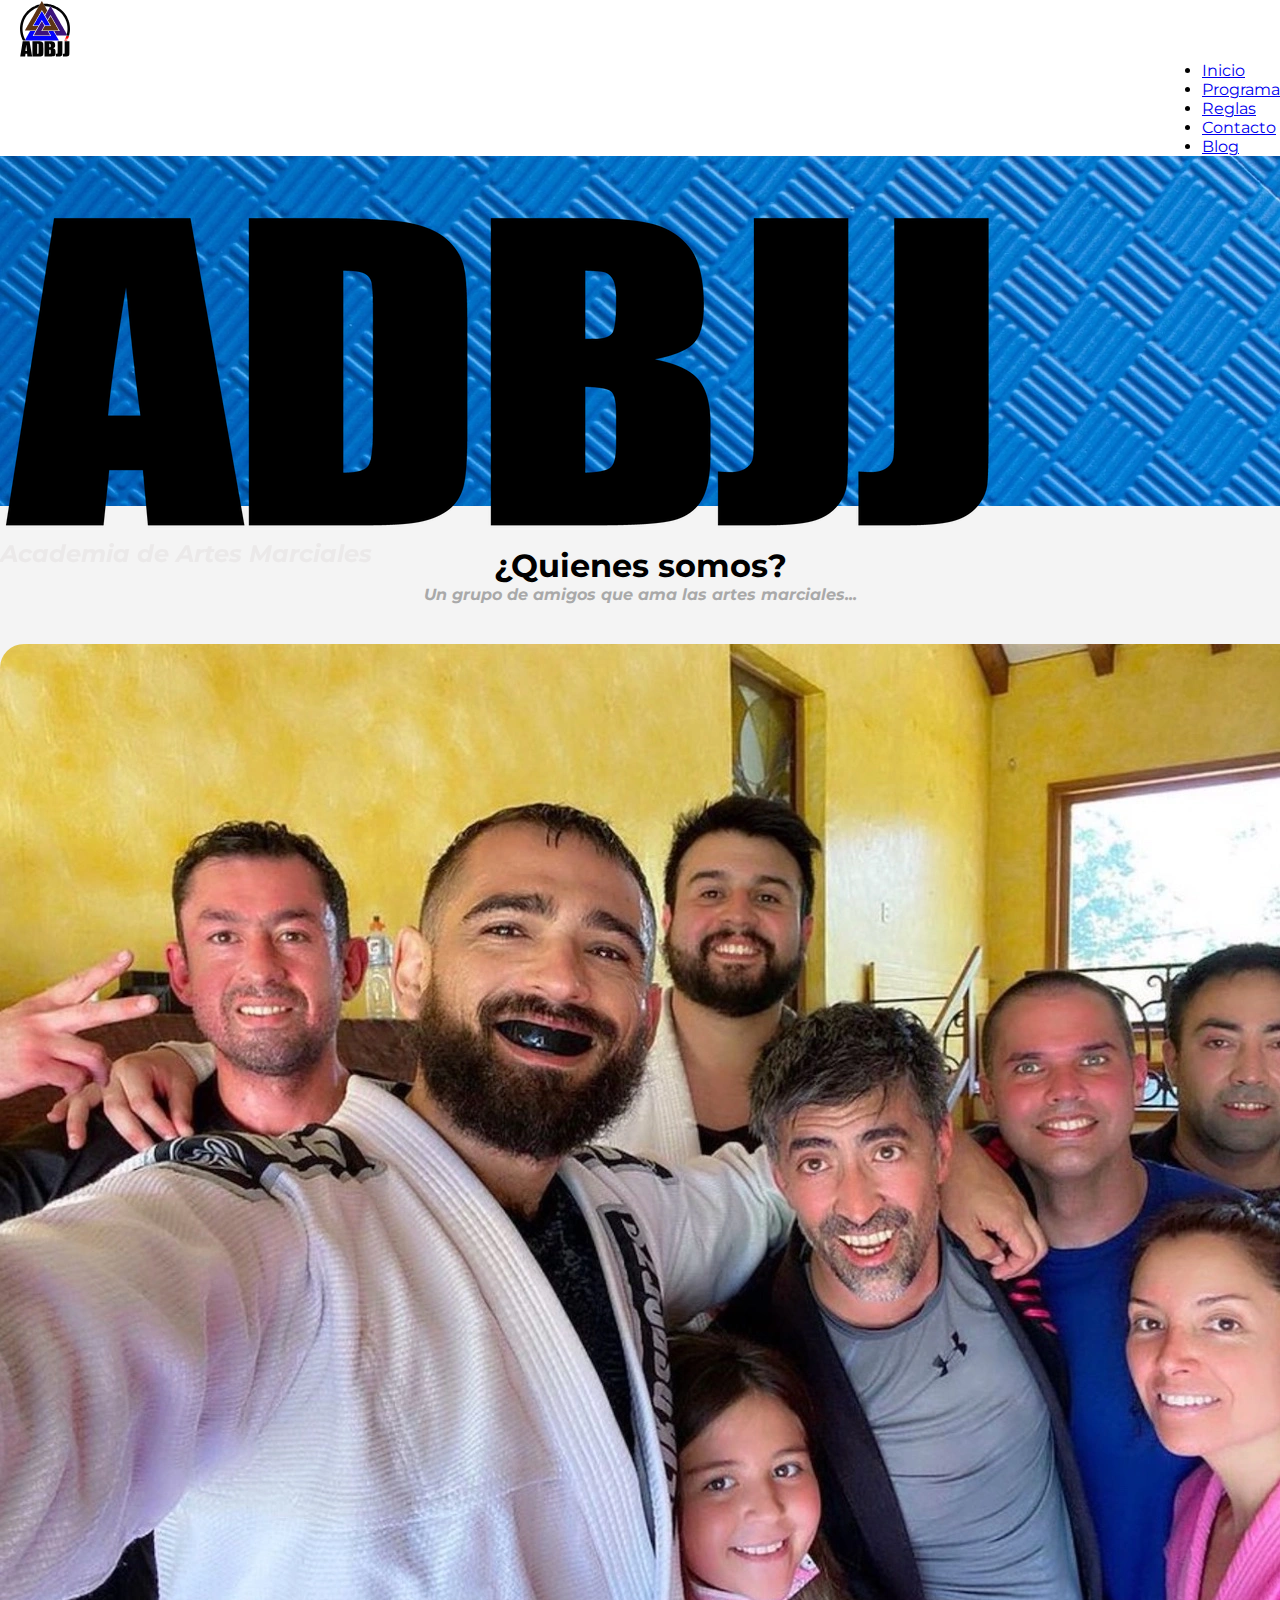
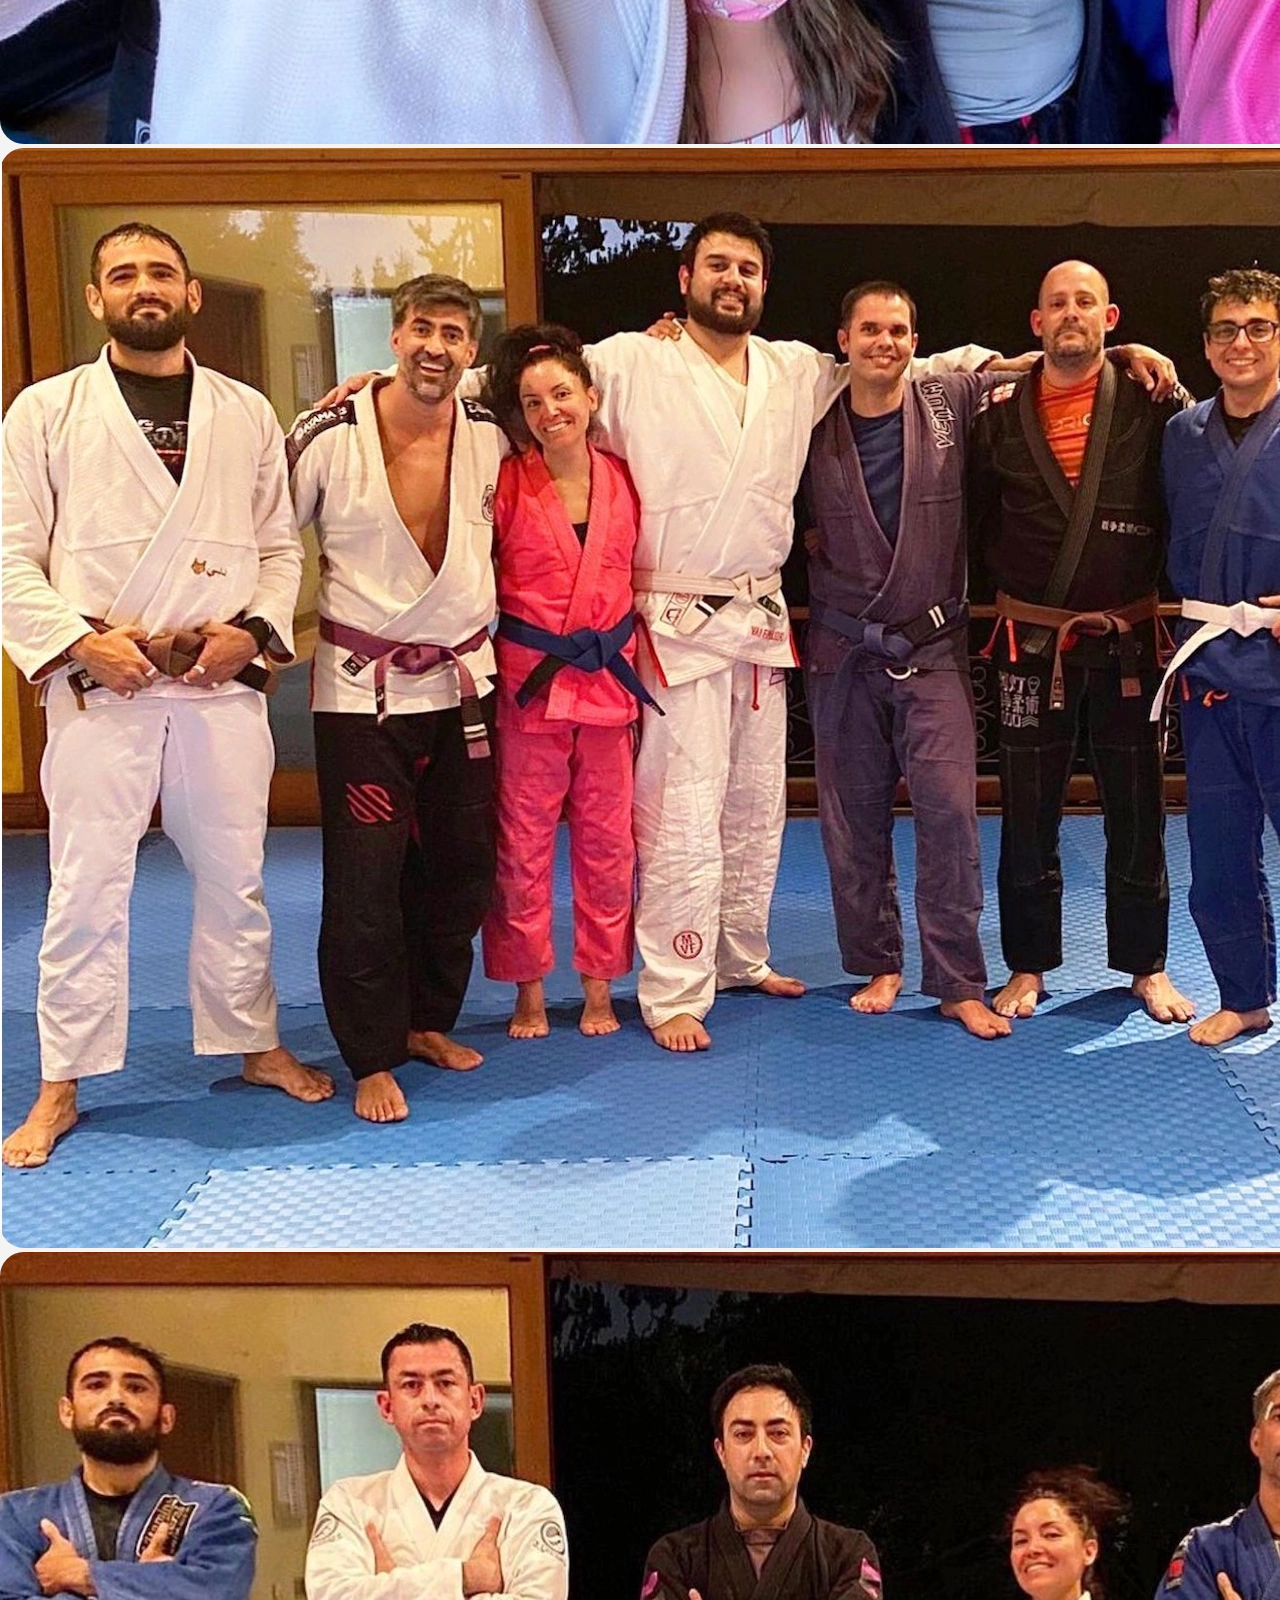
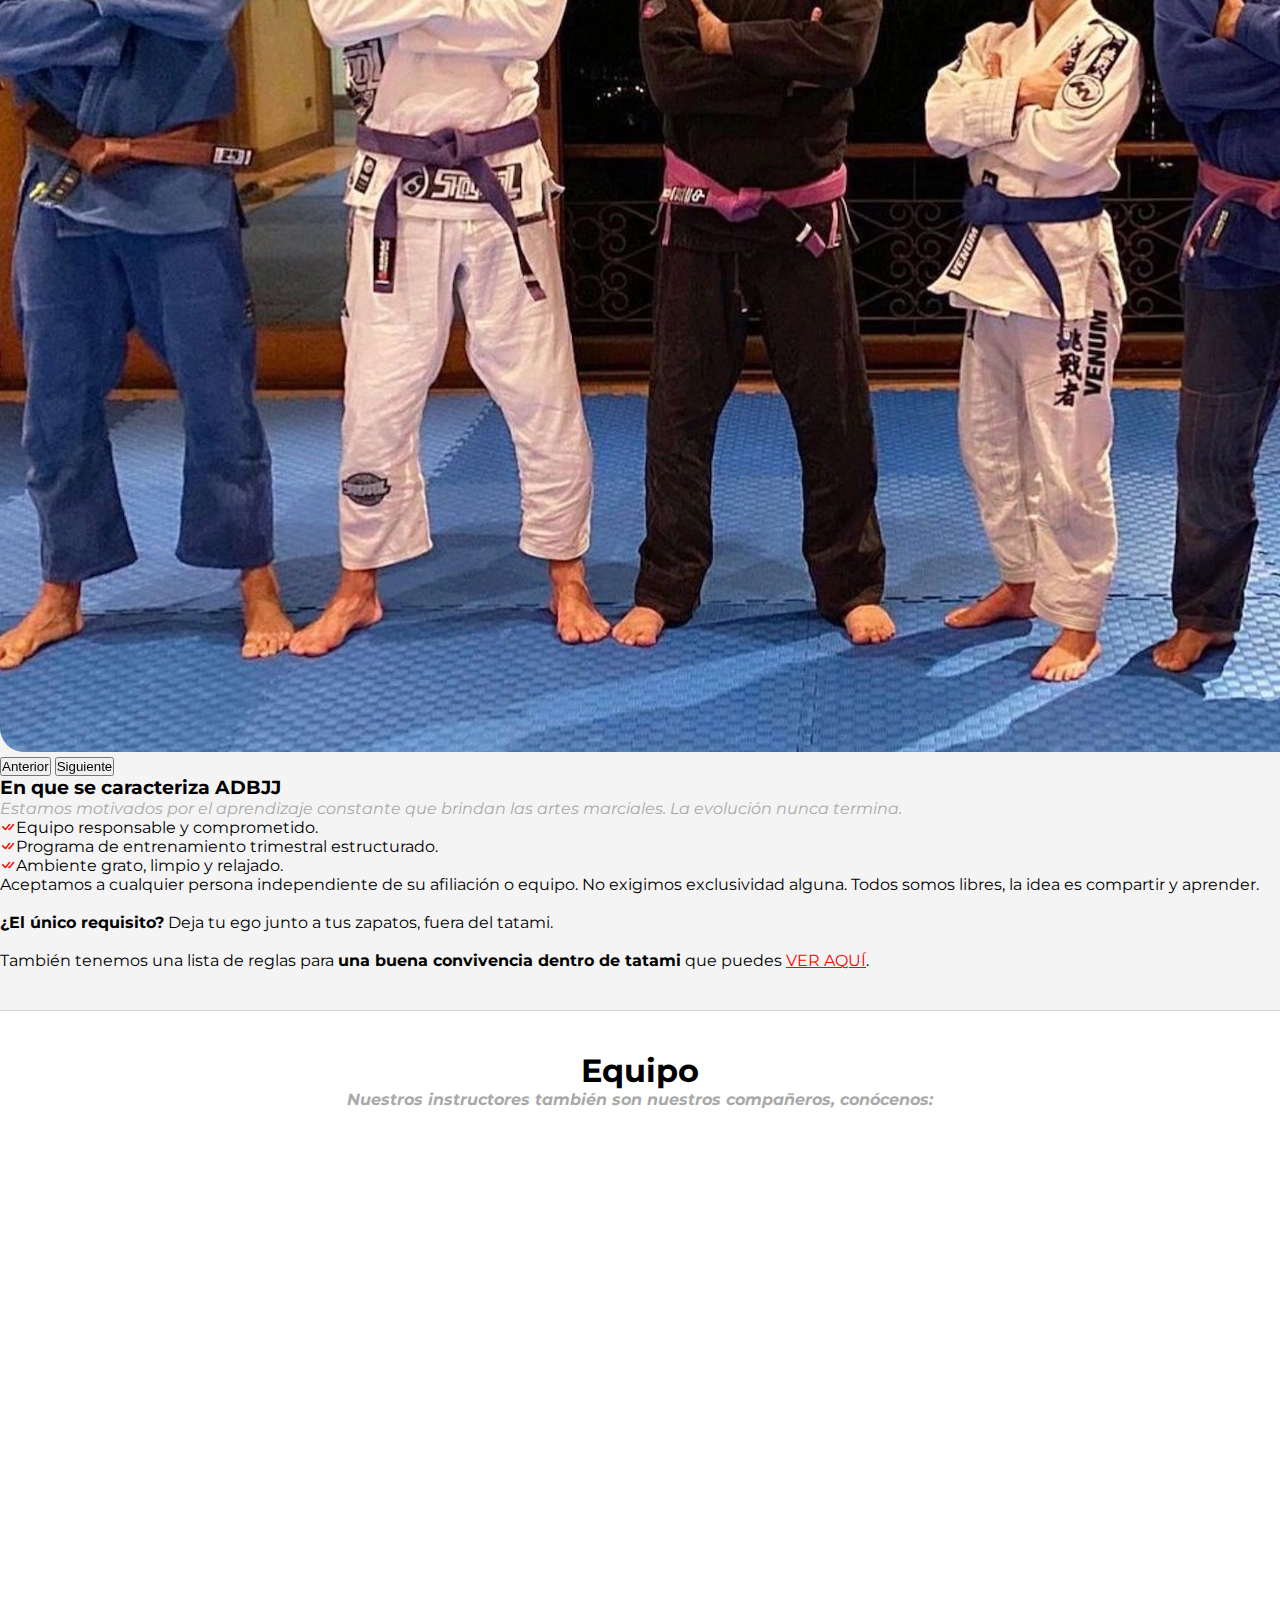
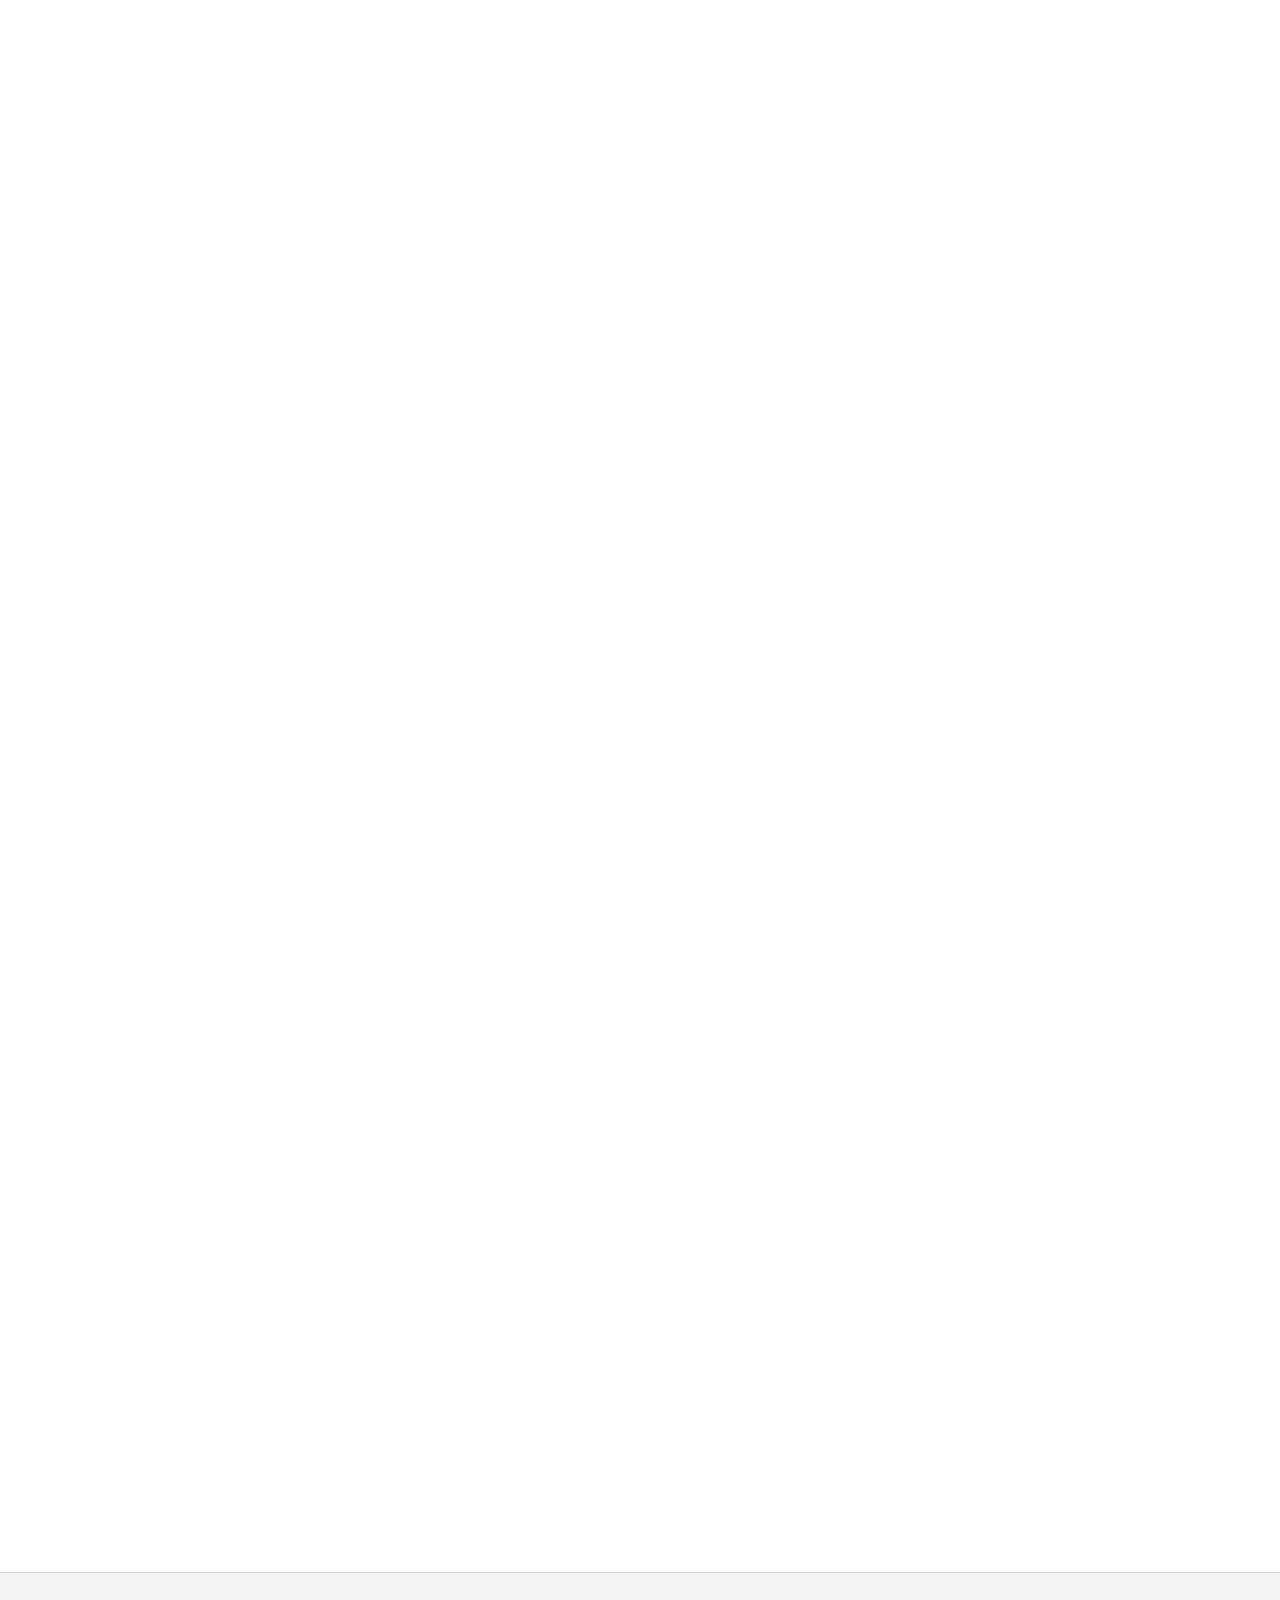
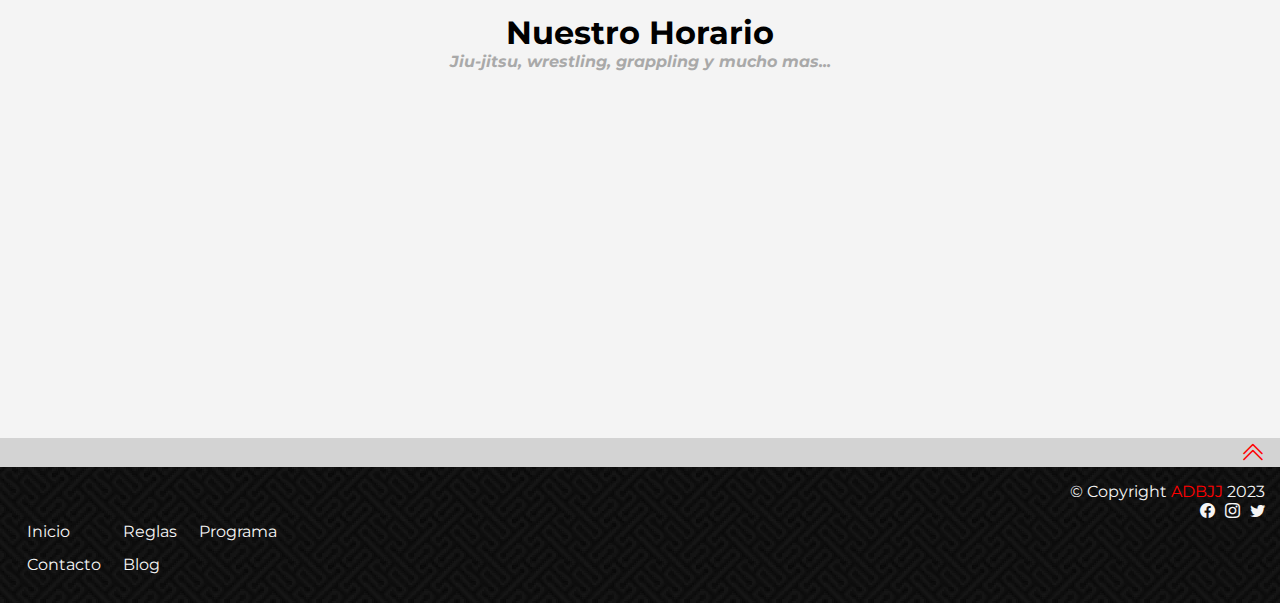
==== commit 3dc03ca0: "ajustes anidado css" ====
--- a/index.html
+++ b/index.html
@@ -159,7 +159,7 @@
               <h4 class="subtitulo">Jiu-jitsu, wrestling, grappling y mucho mas...</h4>
             </div>
             <div class="col-12" data-aos="fade-right">
-              <table class="borde-horario">
+              <table class="tabla-horario">
                 <thead>
                   <tr>
                     <th>Hora</th>
--- a/css/style.css
+++ b/css/style.css
@@ -153,7 +153,7 @@
   padding-bottom: 20px;
 }
 
-table {
+.tabla-horario {
   border-collapse: collapse;
   width: 100%;
   max-width: 800px;
@@ -162,19 +162,19 @@
   font-size: 12px;
 }
 
-th {
+.tabla-horario th {
   text-align: center;
   padding: 5px;
   border: 1px solid black;
   background-color: darkgray;
 }
 
-td {
+.tabla-horario td {
   text-align: center;
   padding: 5px;
   border: 1px solid black;
 }
-td:first-child {
+.tabla-horario td:first-child {
   font-weight: bold;
 }
 
@@ -395,13 +395,13 @@
   .celda-contacto {
     width: 350px;
   }
-  table {
+  .tabla-horario {
     font-size: 8px;
   }
-  th {
+  .tabla-horario th {
     padding: 5px;
   }
-  td {
+  .tabla-horario td {
     padding: 3px;
   }
 }
